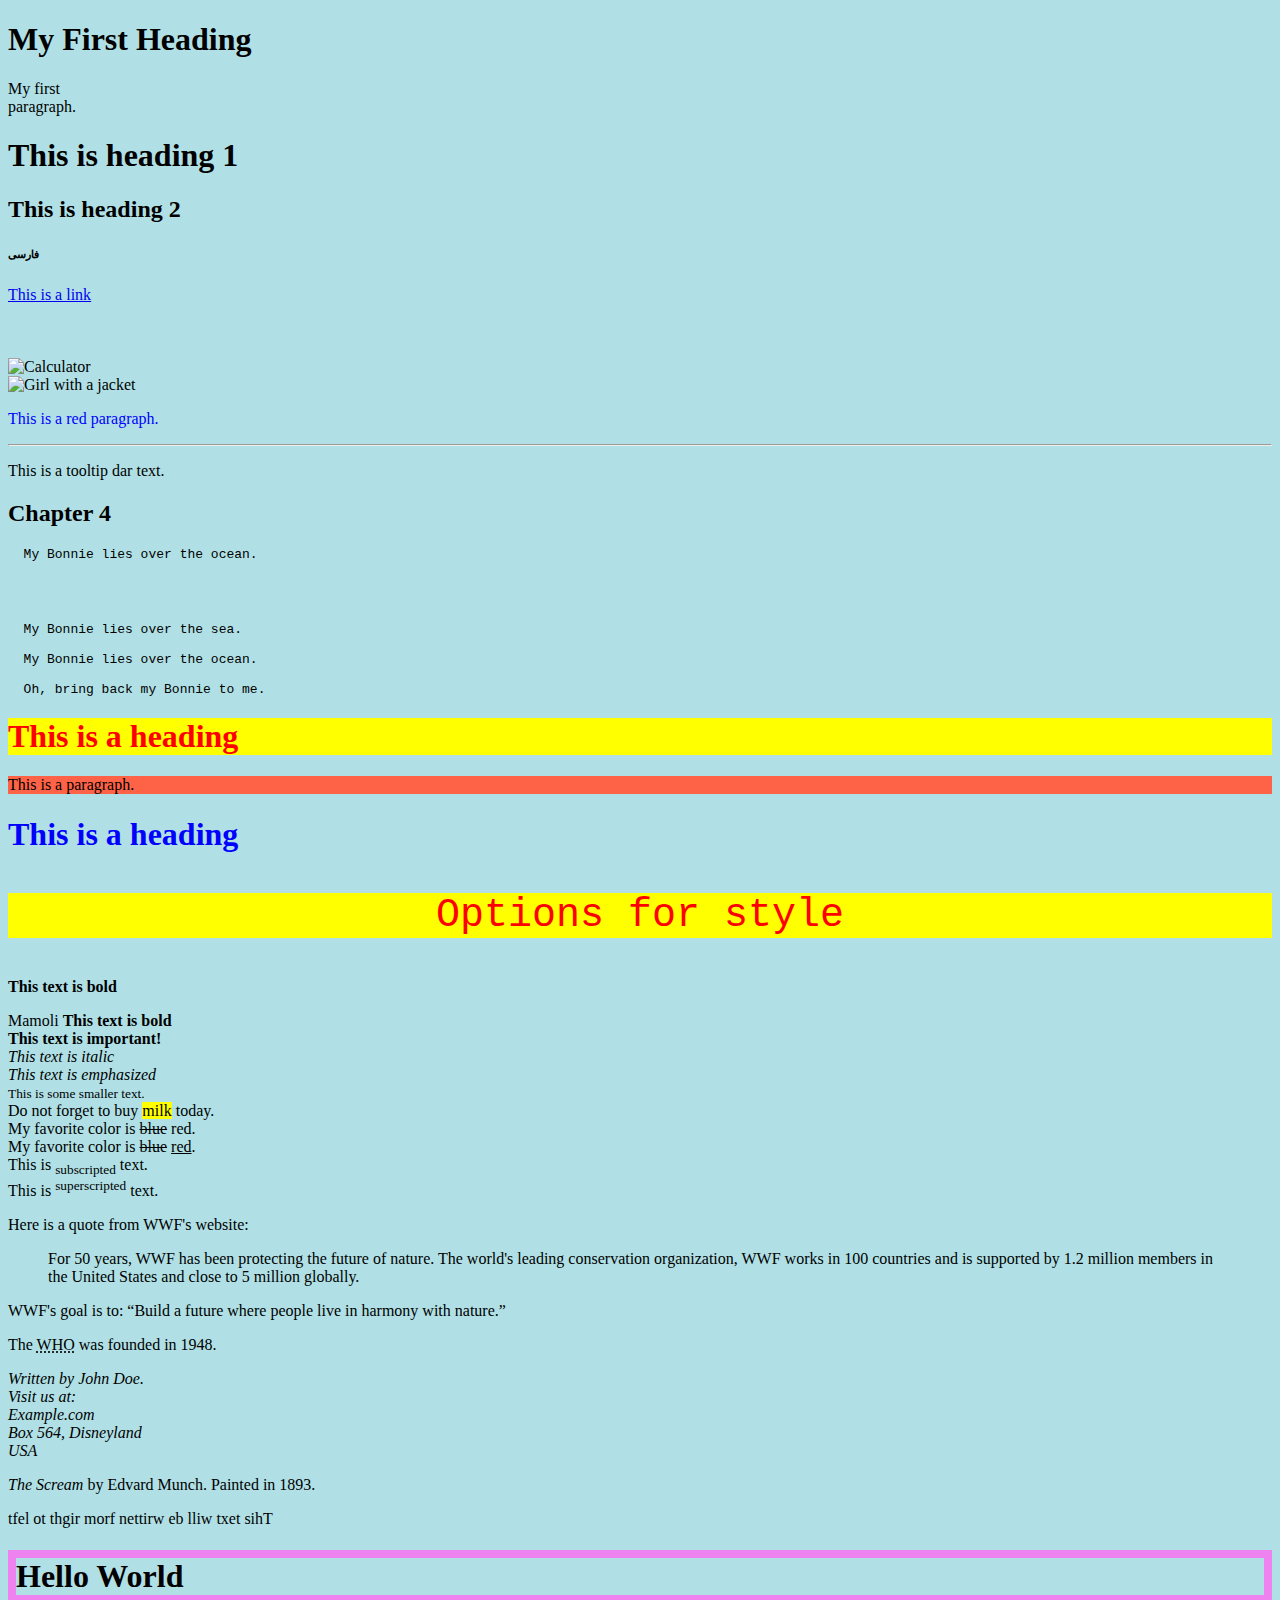
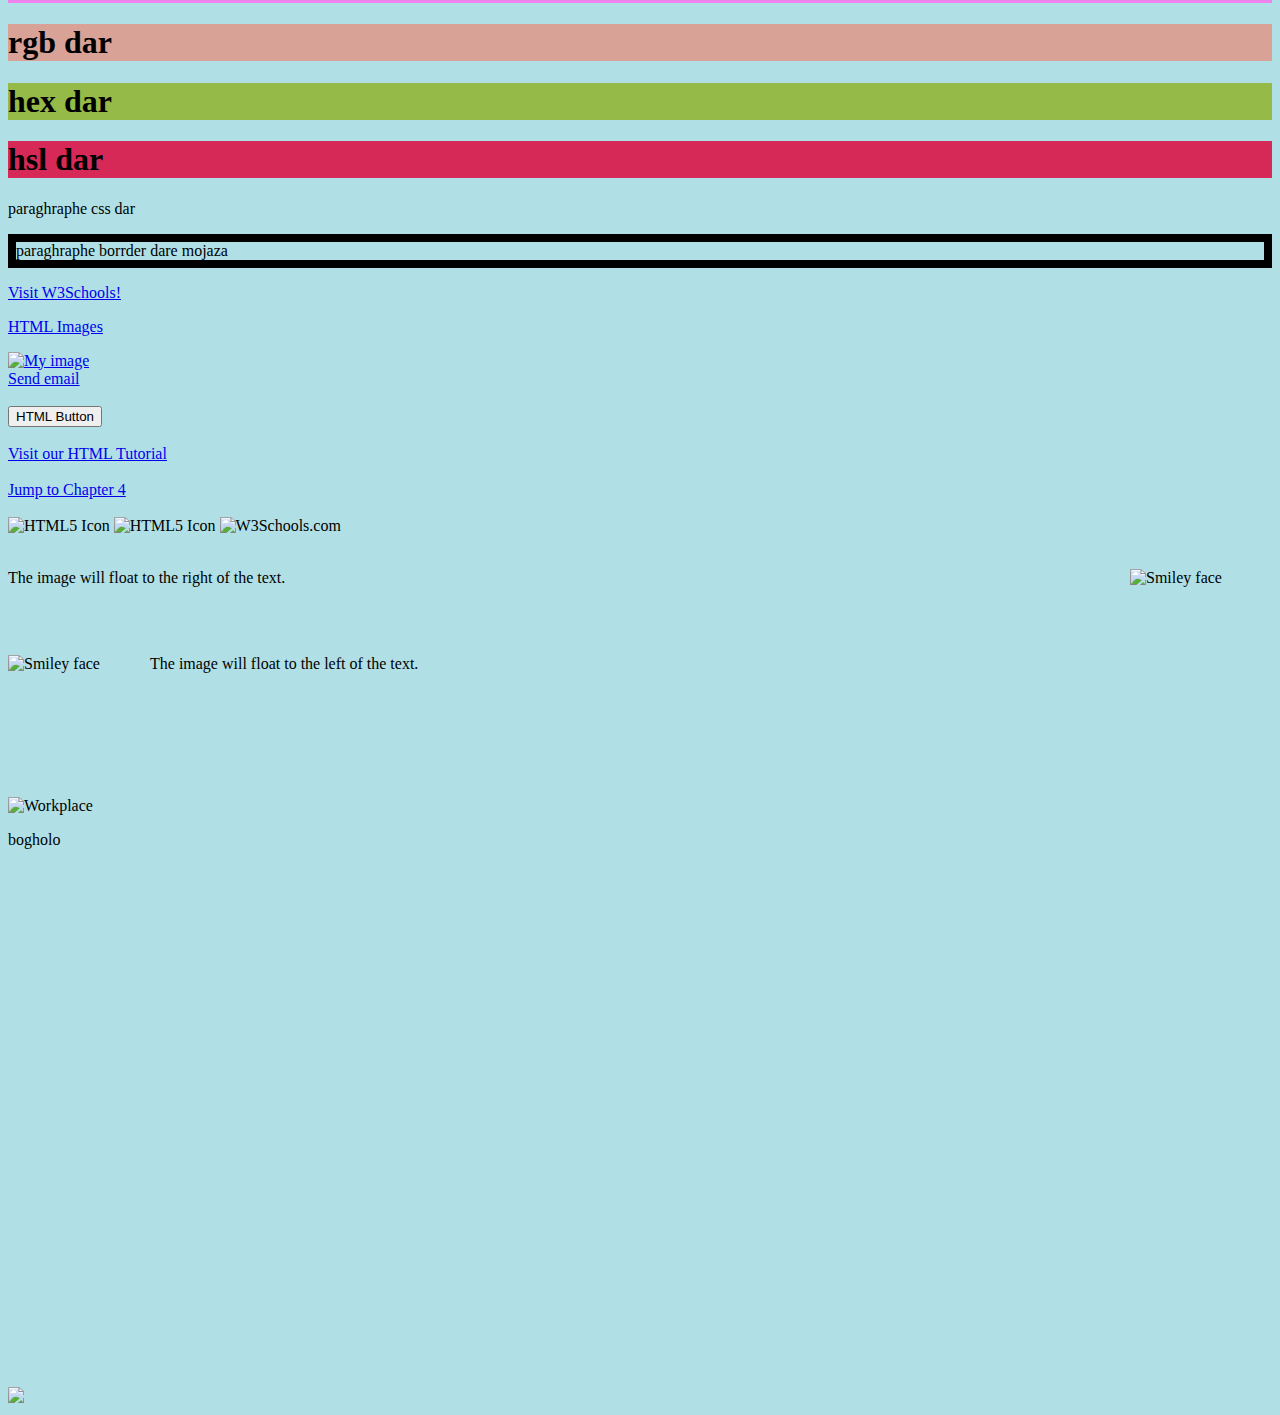
==== index.html @ 5f547eef "Add files via upload" ====
<!DOCTYPE html>
<html>

<head>

	<!-- <style> -->
<!-- body {background-color: powderblue;} -->
<!-- h1   {color: blue;} -->
<!-- p    {color: red;} -->
<!-- </style> -->

<title>Page </title>
</head>

<body  style="background-color:powderblue;">

<h1>My First Heading</h1>
<p>My first <br> paragraph.</p>


<h1>This is  heading 1</h1>
<h2>This is heading 2</h2>
<h6>فارسی  </h6>

<a href="https://www.w3schools.com">This is a link</a>


<br><br><br><br>
<img src="w3schools.jpg" alt="Calculator" width="400" height="300">
<br>
<img src="img_typo.jpg" alt="Girl with a jacket">


<p style="color:blue;">This is a red paragraph.</p>
<hr>
<p title="I'm a tooltip">This is a tooltip dar text.</p>


<h2 id="C4">Chapter 4</h2>

<pre>
  My Bonnie lies over the ocean.




  My Bonnie lies over the sea.

  My Bonnie lies over the ocean.

  Oh, bring back my Bonnie to me.
</pre>


<h1 style="background-color:yellow;color:red;">This is a heading</h1>
<p style="background-color:tomato;">This is a paragraph.</p>

<h1 style="color:blue;">This is a heading</h1>
<p style="background-color:yellow;color:red;font-family:courier;font-size:250%;text-align:center;">Options for style</p>


<b>This text is bold</b>

<p>Mamoli   <b>This text is bold</b> <br>  <strong>This text is important!</strong>  <br> <i>This text is italic</i> <br> <em>This text is emphasized</em> <br> <small>This is some smaller text.</small> <br> Do not forget to buy <mark>milk</mark> today. <br>  My favorite color is <del>blue</del> red. <br> My favorite color is <del>blue</del> <ins>red</ins>. <br> This is <sub>subscripted</sub> text. <br> This is <sup>superscripted</sup> text. <br>
 </p>




<p>Here is a quote from WWF's website:</p>
<blockquote cite="http://www.worldwildlife.org/who/index.html">
For 50 years, WWF has been protecting the future of nature.
The world's leading conservation organization,
WWF works in 100 countries and is supported by
1.2 million members in the United States and
close to 5 million globally.
</blockquote>

<p>WWF's goal is to: <q>Build a future where people live in harmony with nature.</q></p>

<p>The <abbr title="World Health Organization">WHO</abbr> was founded in 1948.</p>

<address>
Written by John Doe.<br>
Visit us at:<br>
Example.com<br>
Box 564, Disneyland<br>
USA
</address>

<p><cite>The Scream</cite> by Edvard Munch. Painted in 1893.</p>

<bdo dir="rtl">This text will be written from right to left</bdo>

<!-- This is a comment -->

<!-- Do not display this image at the moment
<img border="0" src="pic_trulli.jpg" alt="Trulli">
-->

<h1 style="border:8px solid Violet;">Hello World</h1>

<h1 style="background-color:rgba(255, 99, 71, 0.5);">rgb dar</h1>
<h1 style="background-color:#96ba47;">hex dar</h1>
<h1 style="background-color:hsl(344, 68%, 50%);">hsl dar</h1>


<p id="ali">
paraghraphe css dar
</p>


<p  style="border:8px solid black;"> paraghraphe borrder dare mojaza</p>

<link rel="stylesheet" href="styles.css">

<a href="https://www.w3schools.com/" >Visit W3Schools!</a>

<p><a href="w3schools.jpg">HTML Images</a></p>


<a href="https://www.google.com/" target="_blank">
<img src="myimage.JPG" alt="My image" style="width:420px;height:420px;">
</a>

<br>

<a href="mailto:alireza.rohany.77@gmail.com">Send email</a>

<br><br>
<button onclick="document.location='myimage.JPG'">HTML Button</button>
<br><br>
<a href="https://www.w3schools.com/html/" target="_blank" title="Go to W3Schools HTML section">Visit our HTML Tutorial</a>


<br><br>
<a href="#C4">Jump to Chapter 4</a>

<br><br>
<!-- <a href="html_demo.html#C4">Jump to Chapter 4</a> -->



<img src="yana.JPG" alt="HTML5 Icon" width="128" height="128">

<img src="yana.JPG" alt="HTML5 Icon" style="width:128px;height:128px;">

<img src="https://www.w3schools.com/images/w3schools_green.jpg" alt="W3Schools.com">


<br><br>
<p><img src="yana.JPG" alt="Smiley face" style="float:right;width:142px;height:142px;">
 The image will float to the right of the text.</p>
<br><br>
<p><img src="yana.JPG" alt="Smiley face" style="float:left;width:142px;height:142px;">
The image will float to the left of the text.</p>


<br><br><br><br><br><br>
<img src="workplace.jpg" alt="Workplace" usemap="#workmap">

<map name="workmap">
  <area shape="rect" coords="34,44,270,350" alt="Computer" href="computer.htm">
  <area shape="rect" coords="290,172,333,250" alt="Phone" href="yana.JPG">
  <area shape="circle" coords="337,300,44" alt="Coffee" onclick="myFunction()" href="">
</map>

<script>
function myFunction() {
  alert("You clicked the coffee cup!");
}
</script>


<p><div > bogholo </div></p>
<!-- <style> -->
<!-- body { -->
  <!-- background-image: url('yana.JPG'); -->
<!-- } -->
<!-- </style> -->
<style>
div {
  background-image: url('Marker.png');
  background-repeat: no-repeat;
  background-attachment: fixed;
  background-size: 100% 100%;
}
</style>


<br><br><br><br><br><br><br><br><br><br><br><br><br><br><br><br><br><br><br><br><br><br><br><br><br><br><br><br><br>
<picture>
  <source media="(min-width: 15000px)" srcset="myimage.JPG">
  <source media="(min-width: 650px)" srcset="yana.JPG">
  <img src="w3schools.jpg">
</picture>







</body>
</html>
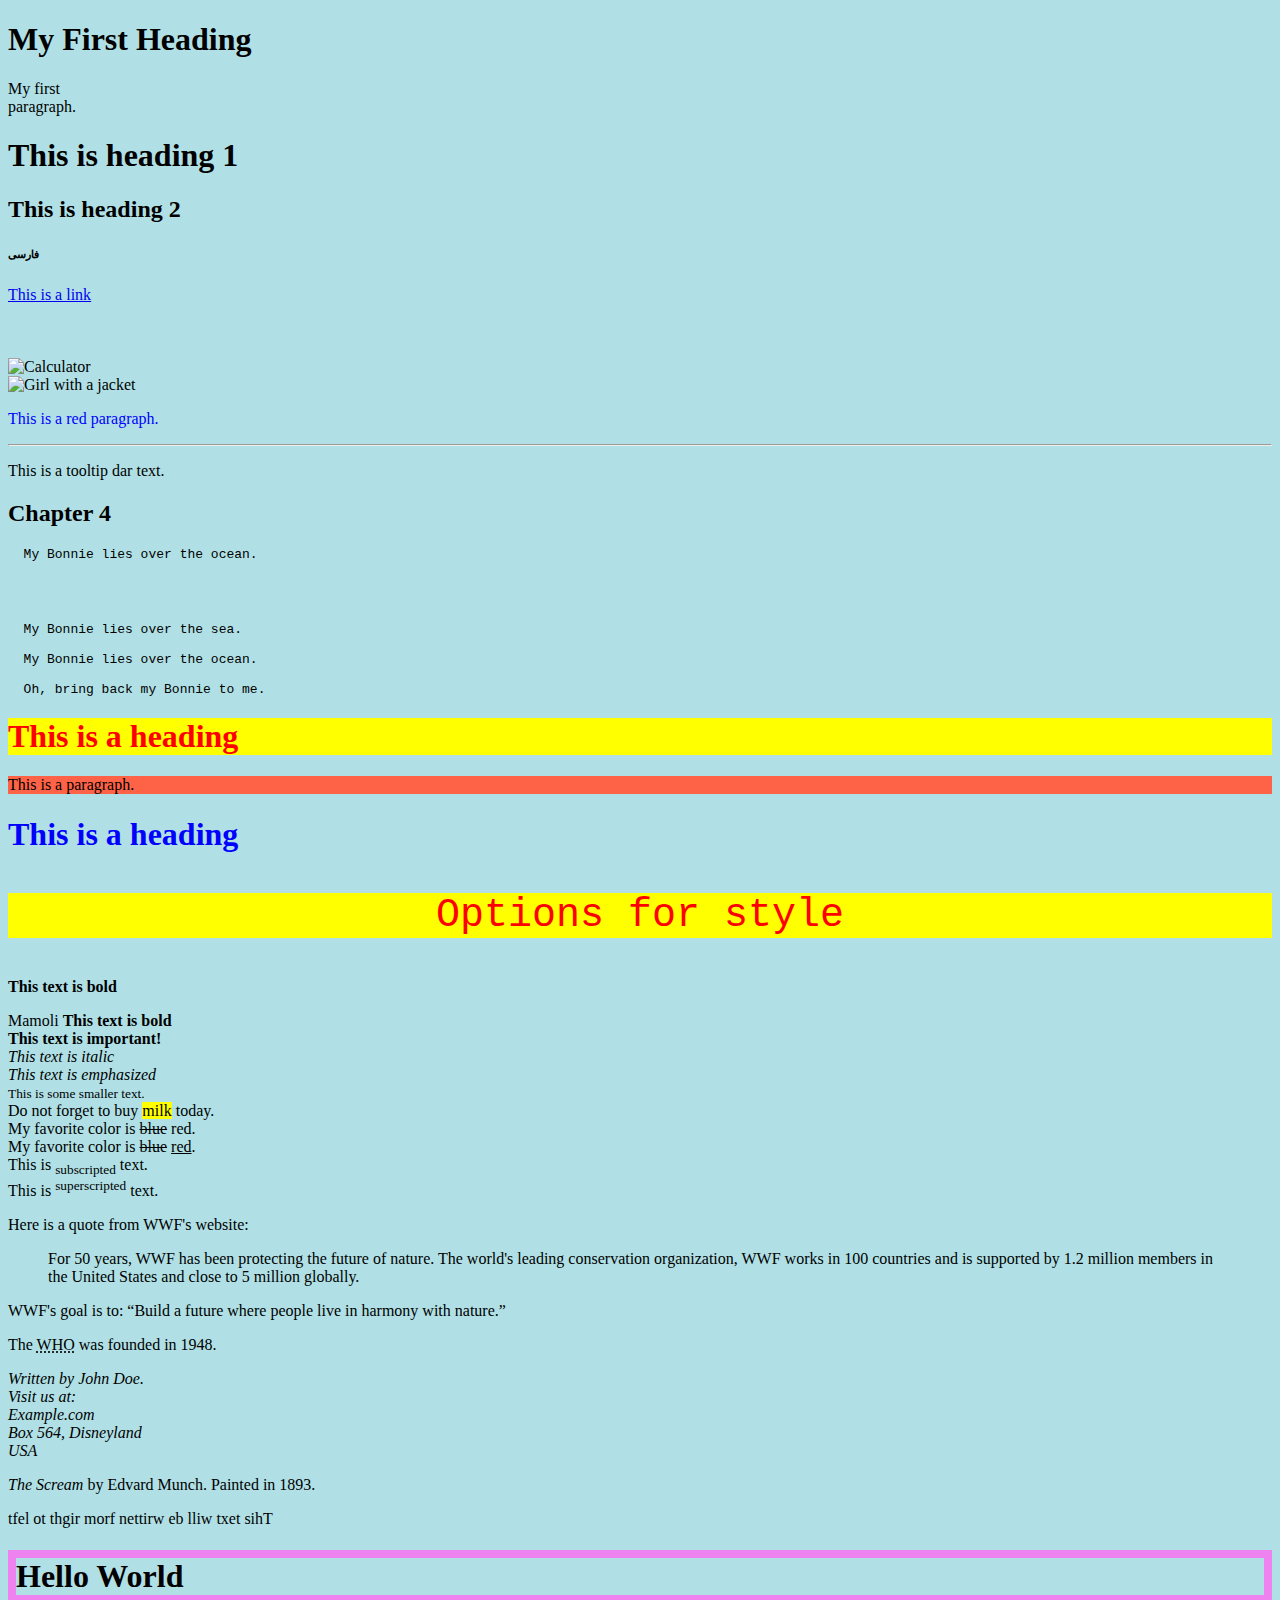
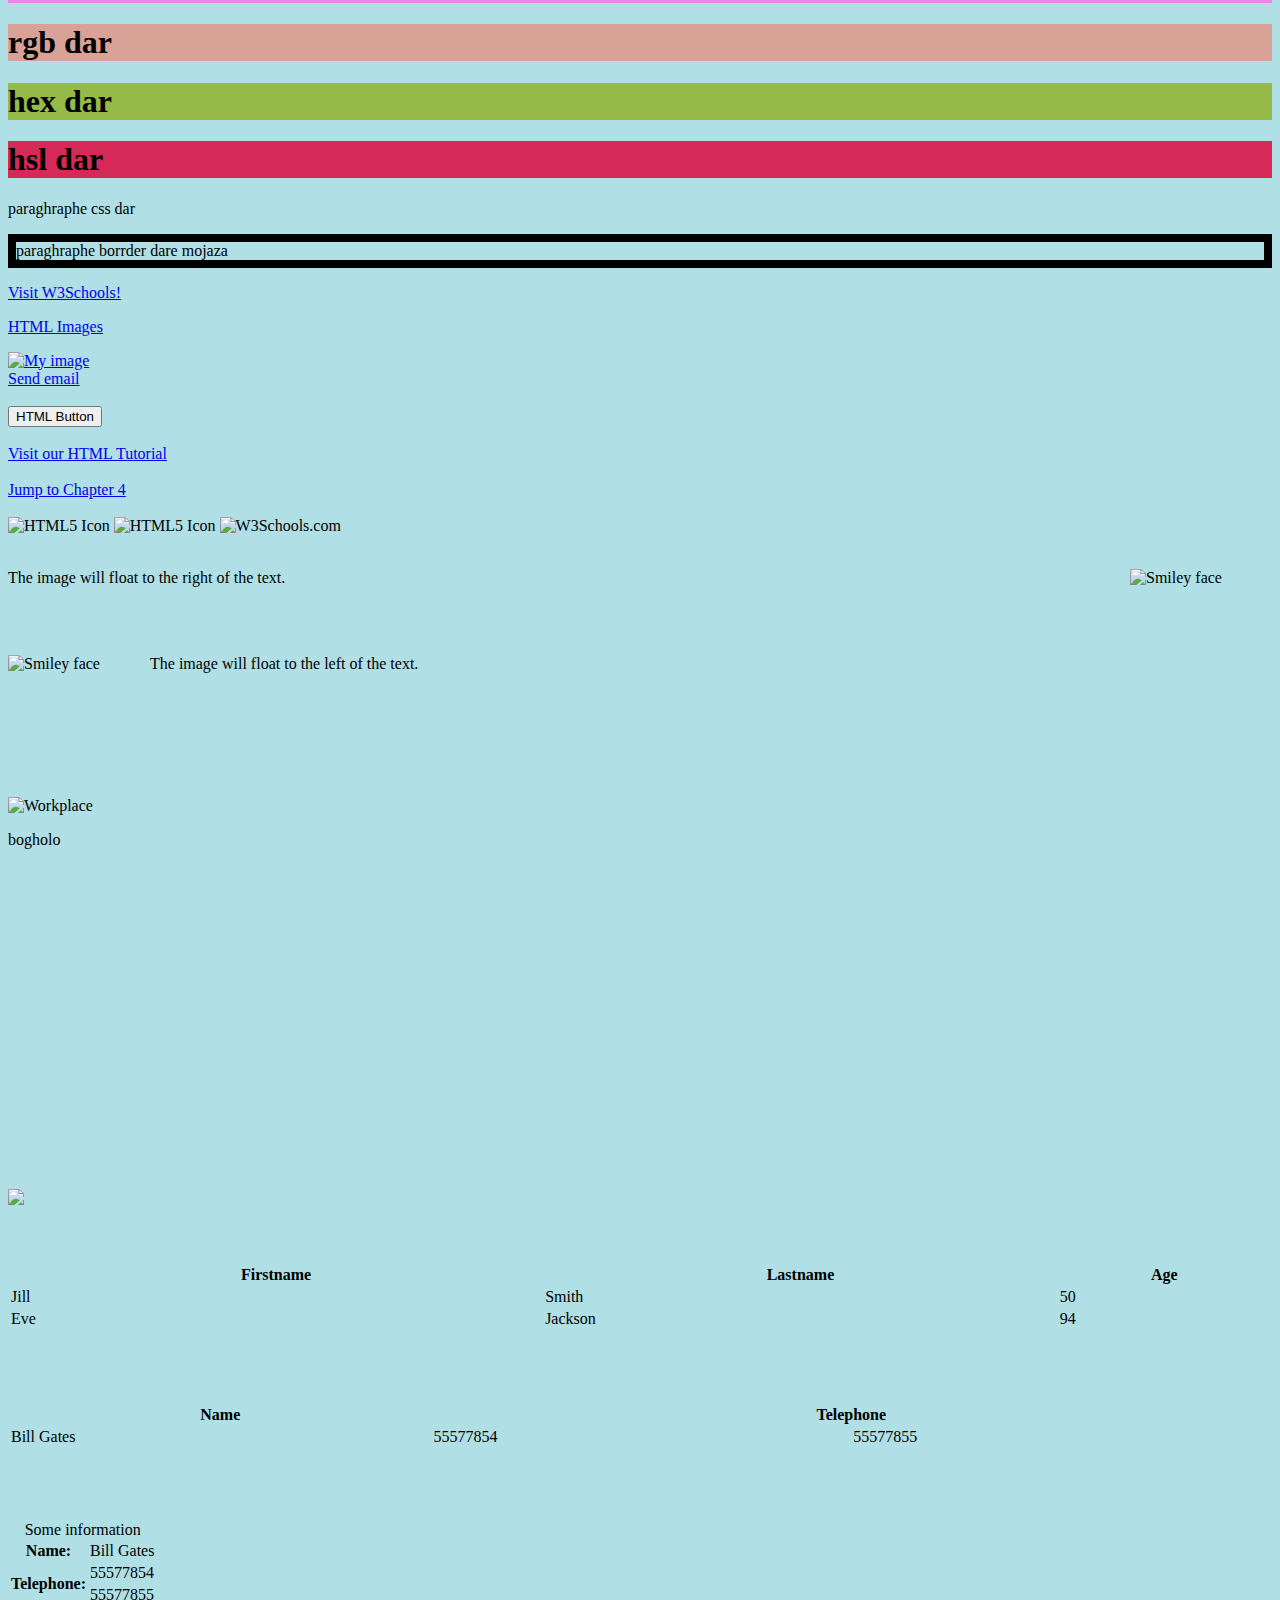
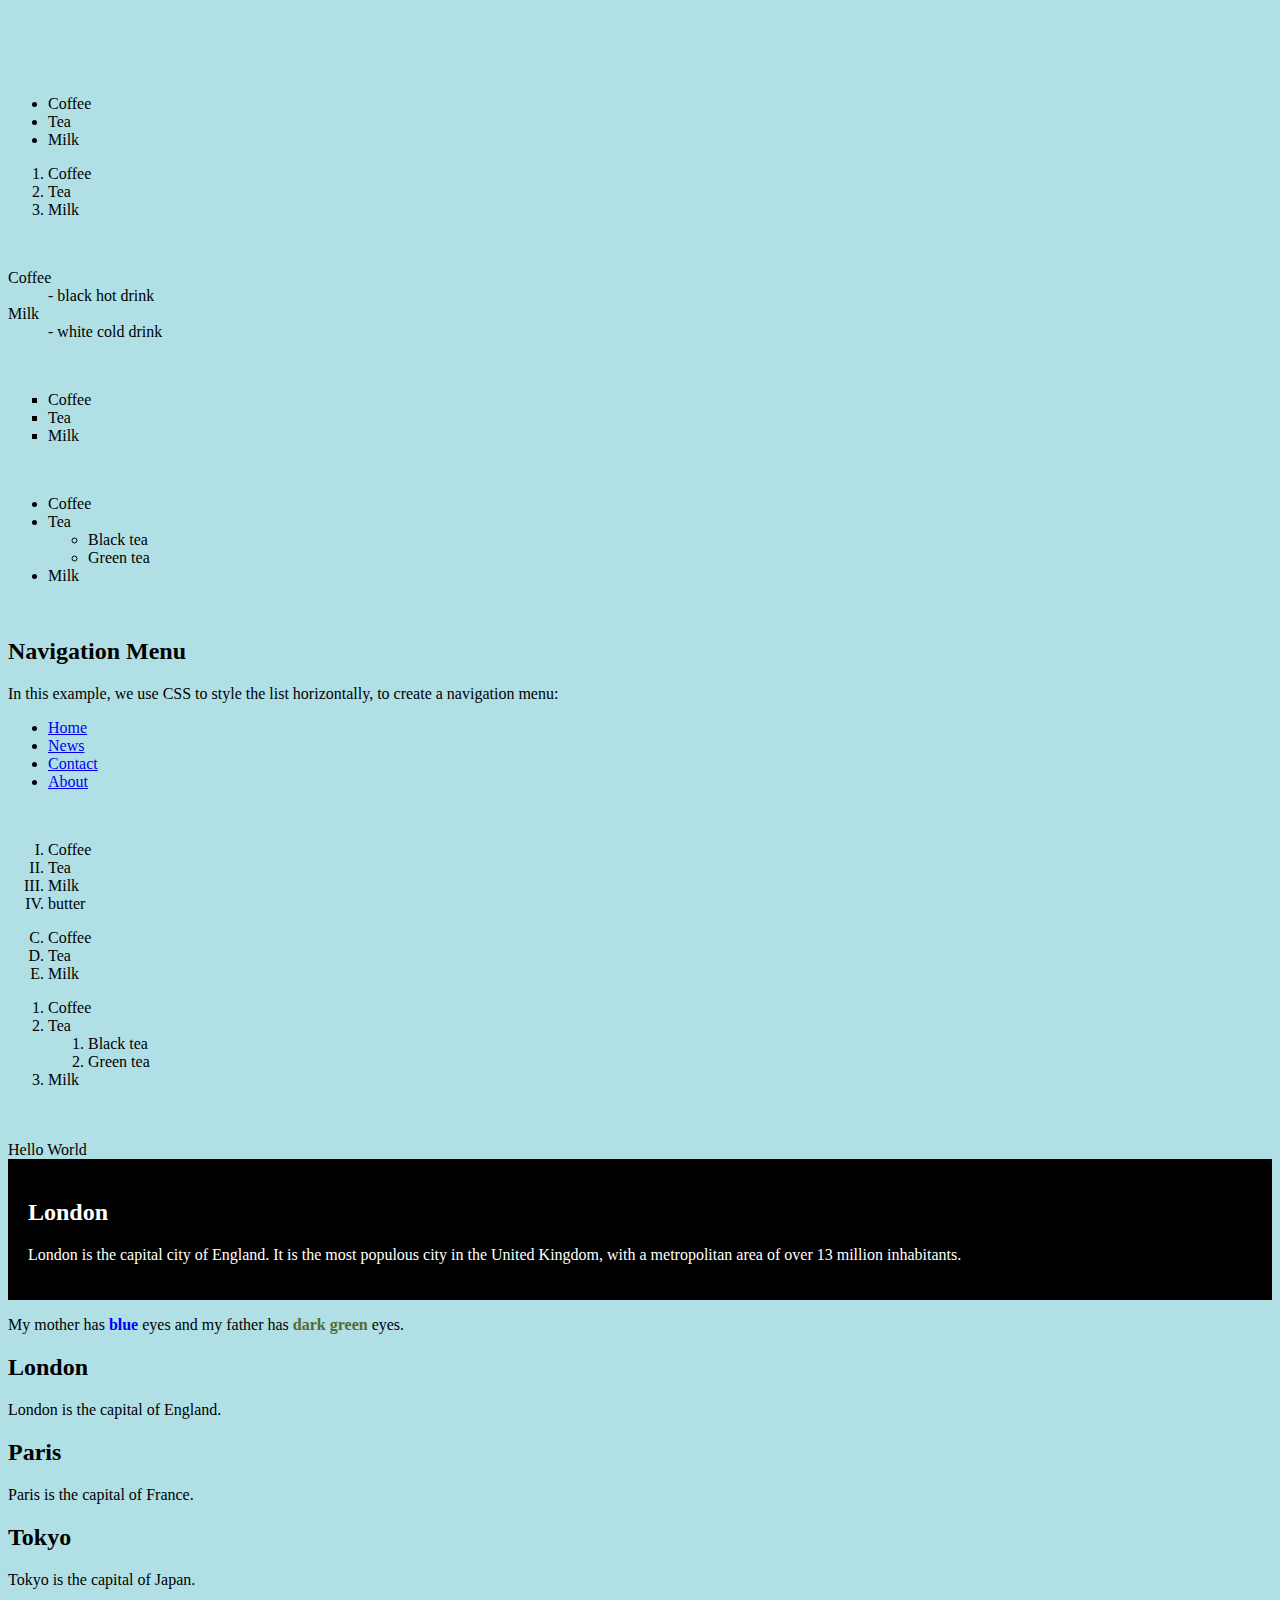
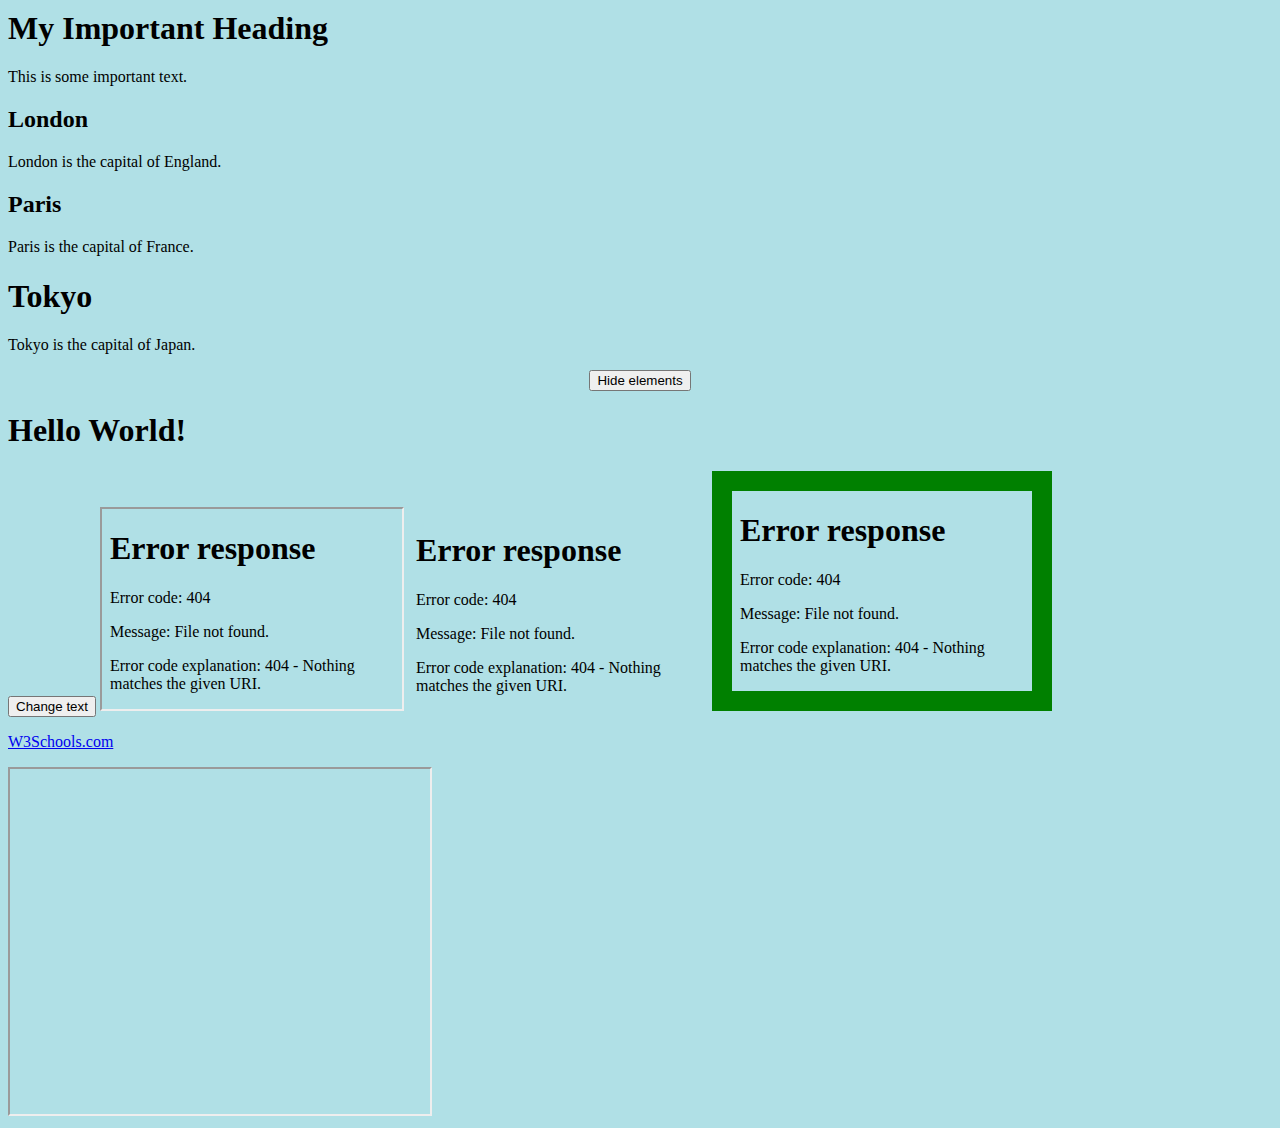
==== commit 469bca2f: "Add files via upload" ====
--- a/index.html
+++ b/index.html
@@ -9,10 +9,17 @@
 <!-- p    {color: red;} -->
 <!-- </style> -->
 
+<link rel="stylesheet" href="styles.css">
+
+
 <title>Page </title>
 </head>
 
 <body  style="background-color:powderblue;">
+
+
+
+
 
 <h1>My First Heading</h1>
 <p>My first <br> paragraph.</p>
@@ -112,7 +119,6 @@
 
 <p  style="border:8px solid black;"> paraghraphe borrder dare mojaza</p>
 
-<link rel="stylesheet" href="styles.css">
 
 <a href="https://www.w3schools.com/" >Visit W3Schools!</a>
 
@@ -172,23 +178,16 @@
 </script>
 
 
-<p><div > bogholo </div></p>
+<p><div  id="fdiv"> bogholo </div></p>
 <!-- <style> -->
 <!-- body { -->
   <!-- background-image: url('yana.JPG'); -->
 <!-- } -->
 <!-- </style> -->
-<style>
-div {
-  background-image: url('Marker.png');
-  background-repeat: no-repeat;
-  background-attachment: fixed;
-  background-size: 100% 100%;
-}
-</style>
-
-
-<br><br><br><br><br><br><br><br><br><br><br><br><br><br><br><br><br><br><br><br><br><br><br><br><br><br><br><br><br>
+
+
+
+<br><br><br><br><br><br><br><br><br><br><br><br><br><br><br><br><br><br>
 <picture>
   <source media="(min-width: 15000px)" srcset="myimage.JPG">
   <source media="(min-width: 650px)" srcset="yana.JPG">
@@ -201,5 +200,227 @@
 
 
 
+<!--ta inja -->
+
+
+
+
+
+
+
+
+
+<br><br><br><br>
+<table style="width:100%">
+  <tr>
+    <th>Firstname</th>
+    <th>Lastname</th>
+    <th>Age</th>
+  </tr>
+  <tr>
+    <td >Jill </td>
+    <td>Smith</td>
+    <td>50</td>
+  </tr>
+  <tr>
+    <td>Eve</td>
+    <td>Jackson</td>
+    <td>94</td>
+  </tr>
+</table>
+
+
+<br><br><br><br>
+<table style="width:100%">
+  <tr>
+    <th>Name</th>
+    <th colspan="2">Telephone</th>
+  </tr>
+  <tr>
+    <td>Bill Gates</td>
+    <td>55577854</td>
+    <td>55577855</td>
+  </tr>
+</table>
+
+
+<br><br><br><br>
+<table id="t01">
+  <caption>Some information</caption>
+  <tr>
+    <th>Name:</th>
+    <td>Bill Gates</td>
+  </tr>
+  <tr>
+    <th rowspan="2">Telephone:</th>
+    <td>55577854</td>
+  </tr>
+    <tr>
+    <td>55577855</td>
+  </tr>
+</table>
+
+
+
+<br><br><br><br>
+<ul>
+  <li>Coffee</li>
+  <li>Tea</li>
+  <li>Milk</li>
+</ul>
+
+<ol>
+  <li>Coffee</li>
+  <li>Tea</li>
+  <li>Milk</li>
+</ol>
+
+<br>
+<dl>
+  <dt>Coffee</dt>
+  <dd>- black hot drink</dd>
+  <dt>Milk</dt>
+  <dd>- white cold drink</dd>
+</dl>
+
+<br>
+<ul style="list-style-type:square;">
+  <li>Coffee</li>
+  <li>Tea</li>
+  <li>Milk</li>
+</ul>
+
+<br>
+<ul>
+  <li>Coffee</li>
+  <li>Tea
+    <ul>
+      <li>Black tea</li>
+      <li>Green tea</li>
+    </ul>
+  </li>
+  <li>Milk</li>
+</ul>
+
+<br>
+<h2>Navigation Menu</h2>
+<p>In this example, we use CSS to style the list horizontally, to create a navigation menu:</p>
+<ul id="horlist">
+  <li id="hor"><a href="#home">Home</a></li>
+  <li id="hor"><a href="#news">News</a></li>
+  <li id="hor"><a href="#contact">Contact</a></li>
+  <li id="hor"><a href="#about">About</a></li>
+</ul>
+
+
+<br>
+<ol type="I">
+  <li>Coffee</li>
+  <li>Tea</li>
+  <li>Milk</li>
+  <li>butter</li>
+</ol>
+
+<ol type="A" start="3">
+  <li>Coffee</li>
+  <li>Tea</li>
+  <li>Milk</li>
+</ol>
+
+<ol>
+  <li>Coffee</li>
+  <li>Tea
+    <ol>
+      <li>Black tea</li>
+      <li>Green tea</li>
+    </ol>
+  </li>
+  <li>Milk</li>
+</ol>
+
+<br><br>
+
+<div>Hello World</div>
+
+
+<div style="background-color:black;color:white;padding:20px;">
+  <h2>London</h2>
+  <p>London is the capital city of England. It is the most populous city in the United Kingdom, with a metropolitan area of over 13 million inhabitants.</p>
+</div>
+
+<p>My mother has <span style="color:blue;font-weight:bold">blue</span> eyes and my father has <span style="color:darkolivegreen;font-weight:bold">dark green</span> eyes.</p>
+
+
+<div class="city">
+  <h2>London</h2>
+  <p>London is the capital of England.</p>
+</div>
+
+<div class="city">
+  <h2>Paris</h2>
+  <p>Paris is the capital of France.</p>
+</div>
+
+<div class="city">
+  <h2>Tokyo</h2>
+  <p>Tokyo is the capital of Japan.</p>
+</div>
+
+<h1>My <span class="note">Important</span> Heading</h1>
+<p>This is some <span class="note">important</span> text.</p>
+
+
+
+<h2 class="city main">London</h2>
+<p>London is the capital of England.</p>
+
+<h2 class="city">Paris</h2>
+<p>Paris is the capital of France.</p>
+
+<h1 class="city">Tokyo</h1>
+<p>Tokyo is the capital of Japan.</p>
+
+
+
+
+<script>
+function myFunction() {
+  var x = document.getElementsByClassName("city");
+  for (var i = 0; i < x.length; i++) {
+    x[i].style.display = "none";
+  }
+}
+</script>
+
+<div ><button onclick="myFunction()" style="  margin:auto;display:block;" >Hide elements</button></div>
+
+
+
+
+<h1 id="myHeader">Hello World!</h1>
+<button onclick="displayResult()">Change text</button>
+
+<script>
+function displayResult() {
+  document.getElementById("myHeader").innerHTML = "Goodbye world!!!";
+}
+</script>
+
+
+
+<iframe src="myimage.JPG" height="200" width="300" title="Iframe Example"></iframe>
+<iframe src="yana.JPG" style="height:200px;width:300px;border:none;" title="Iframe Example"></iframe>
+
+
+<iframe src="yana.JPG" style="height:200px;width:300px;border:20px solid green" title="Iframe Example" name="iframe1"></iframe>
+<p><a href="https://www.w3schools.com" target="iframe1">W3Schools.com</a></p>
+
+
+<iframe width="420" height="345" src="http://bacteridae.myspecies.info" target="_parent"></iframe>
+
+
+
+
+
 </body>
 </html>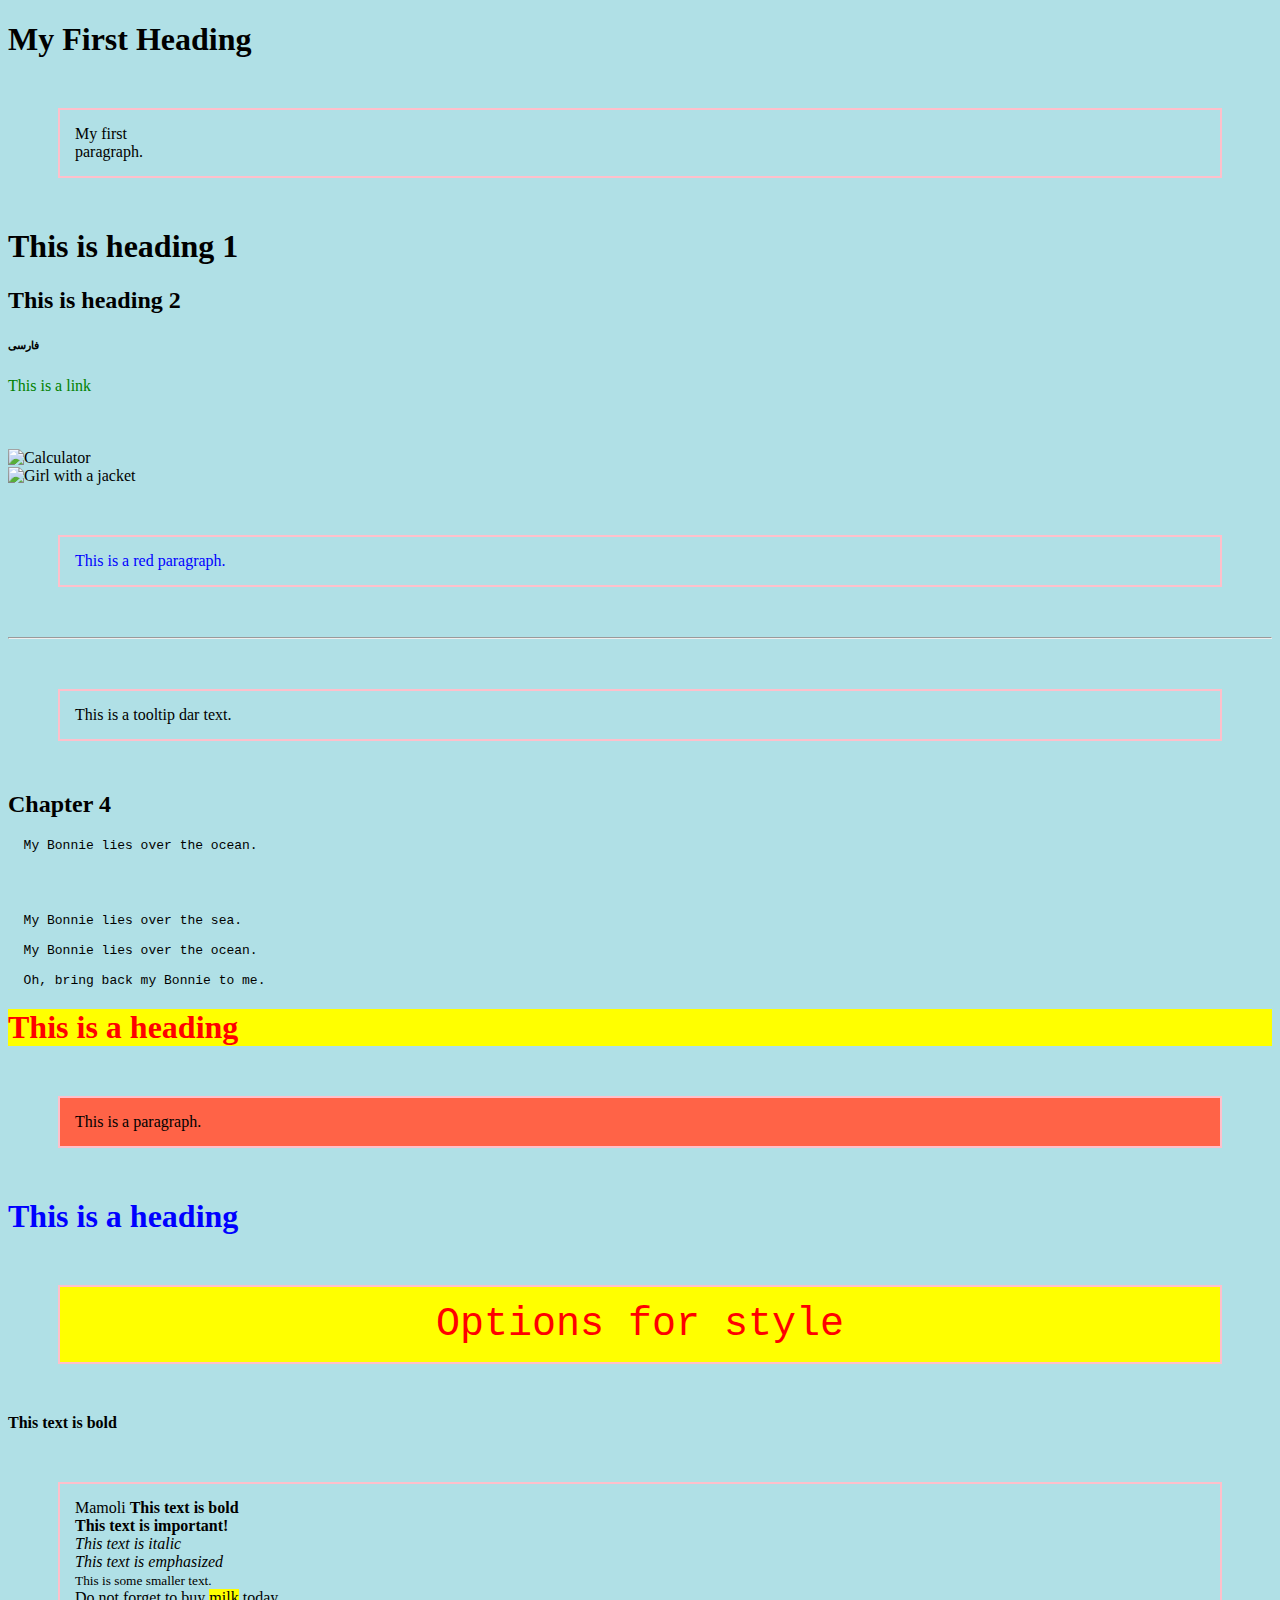
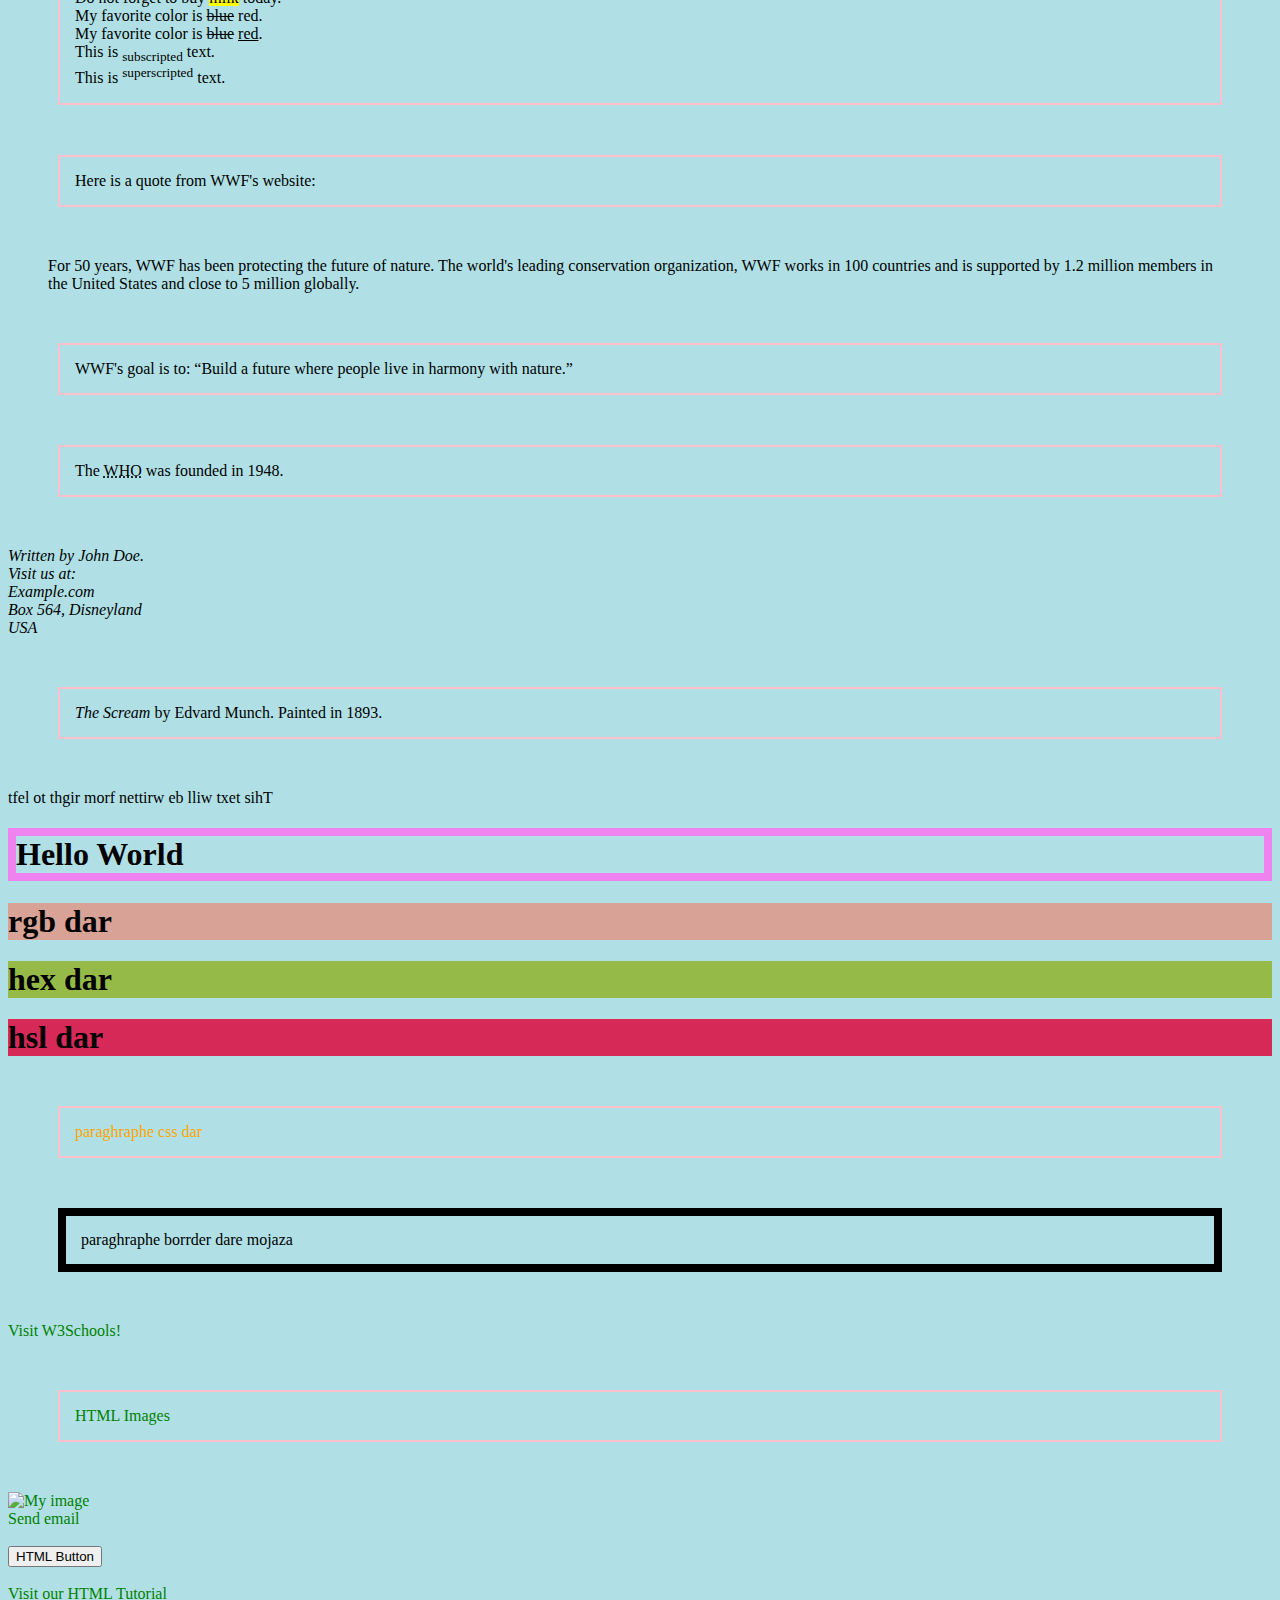
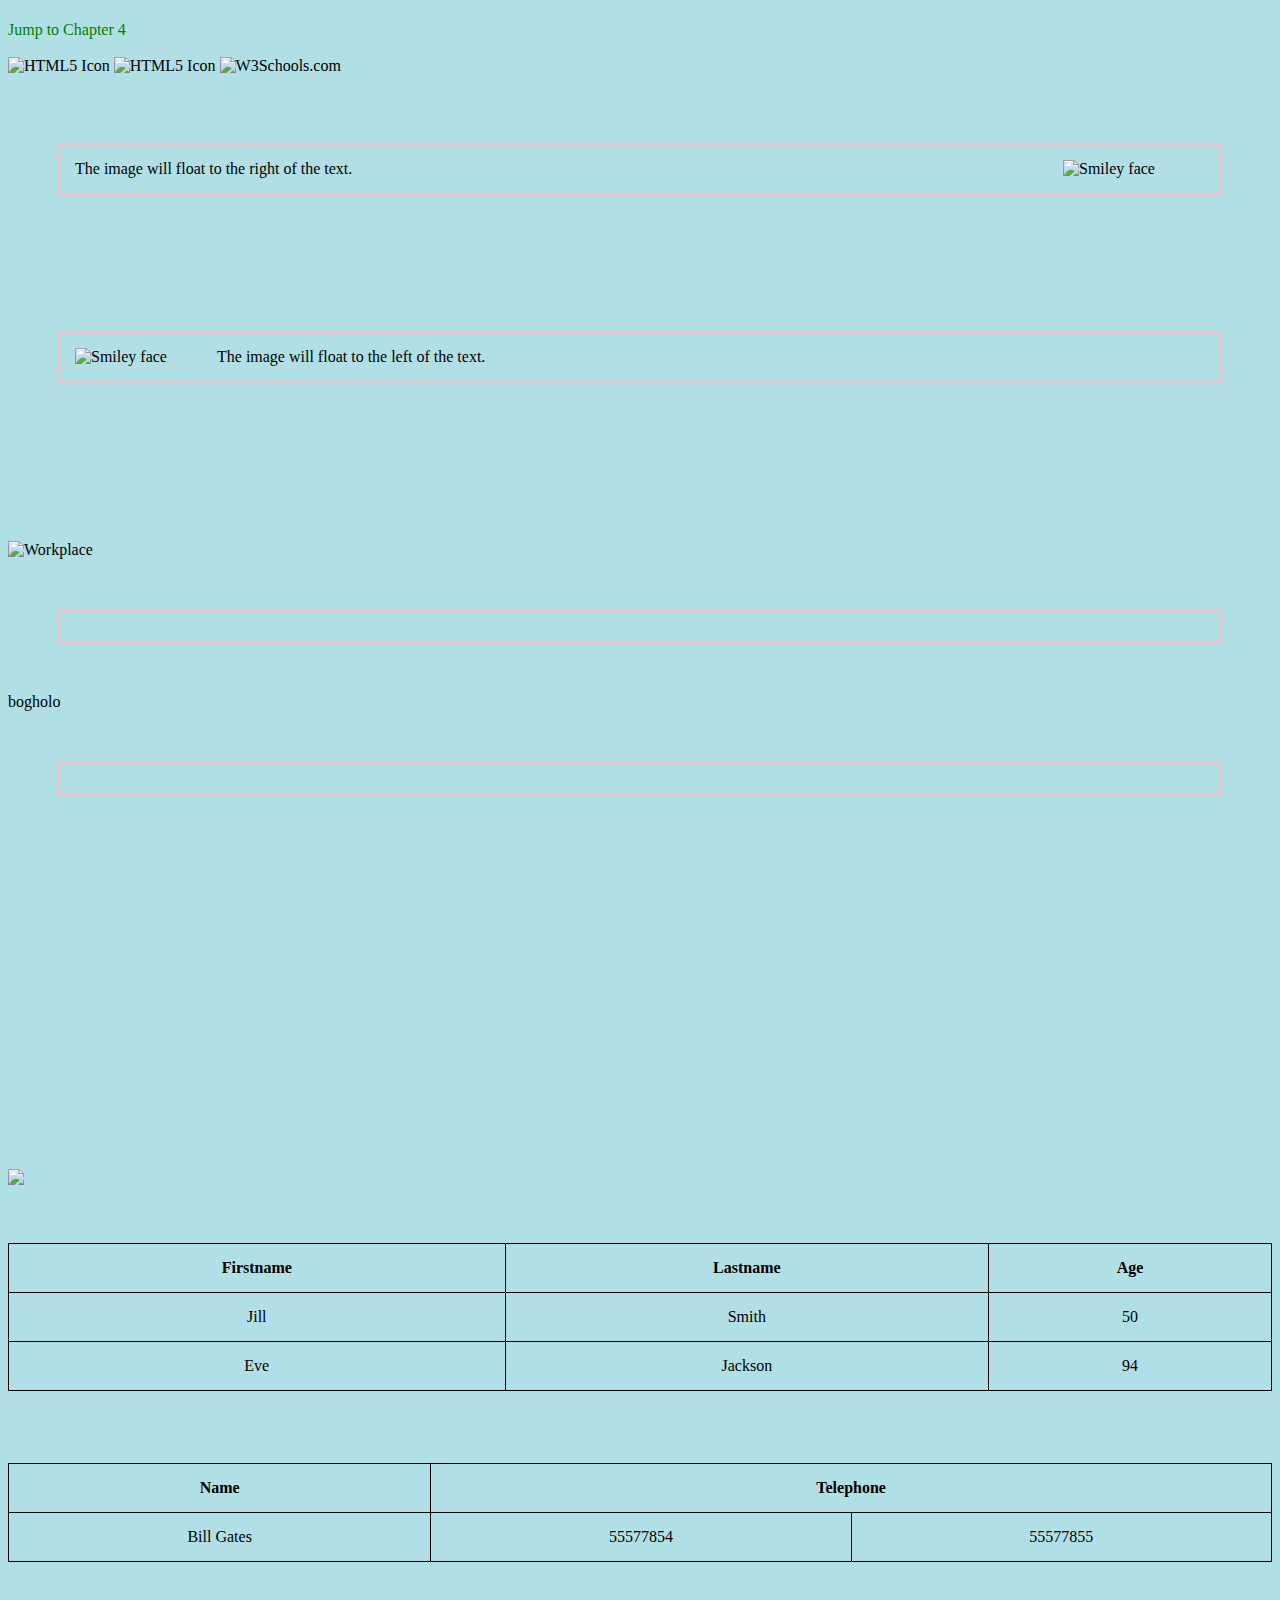
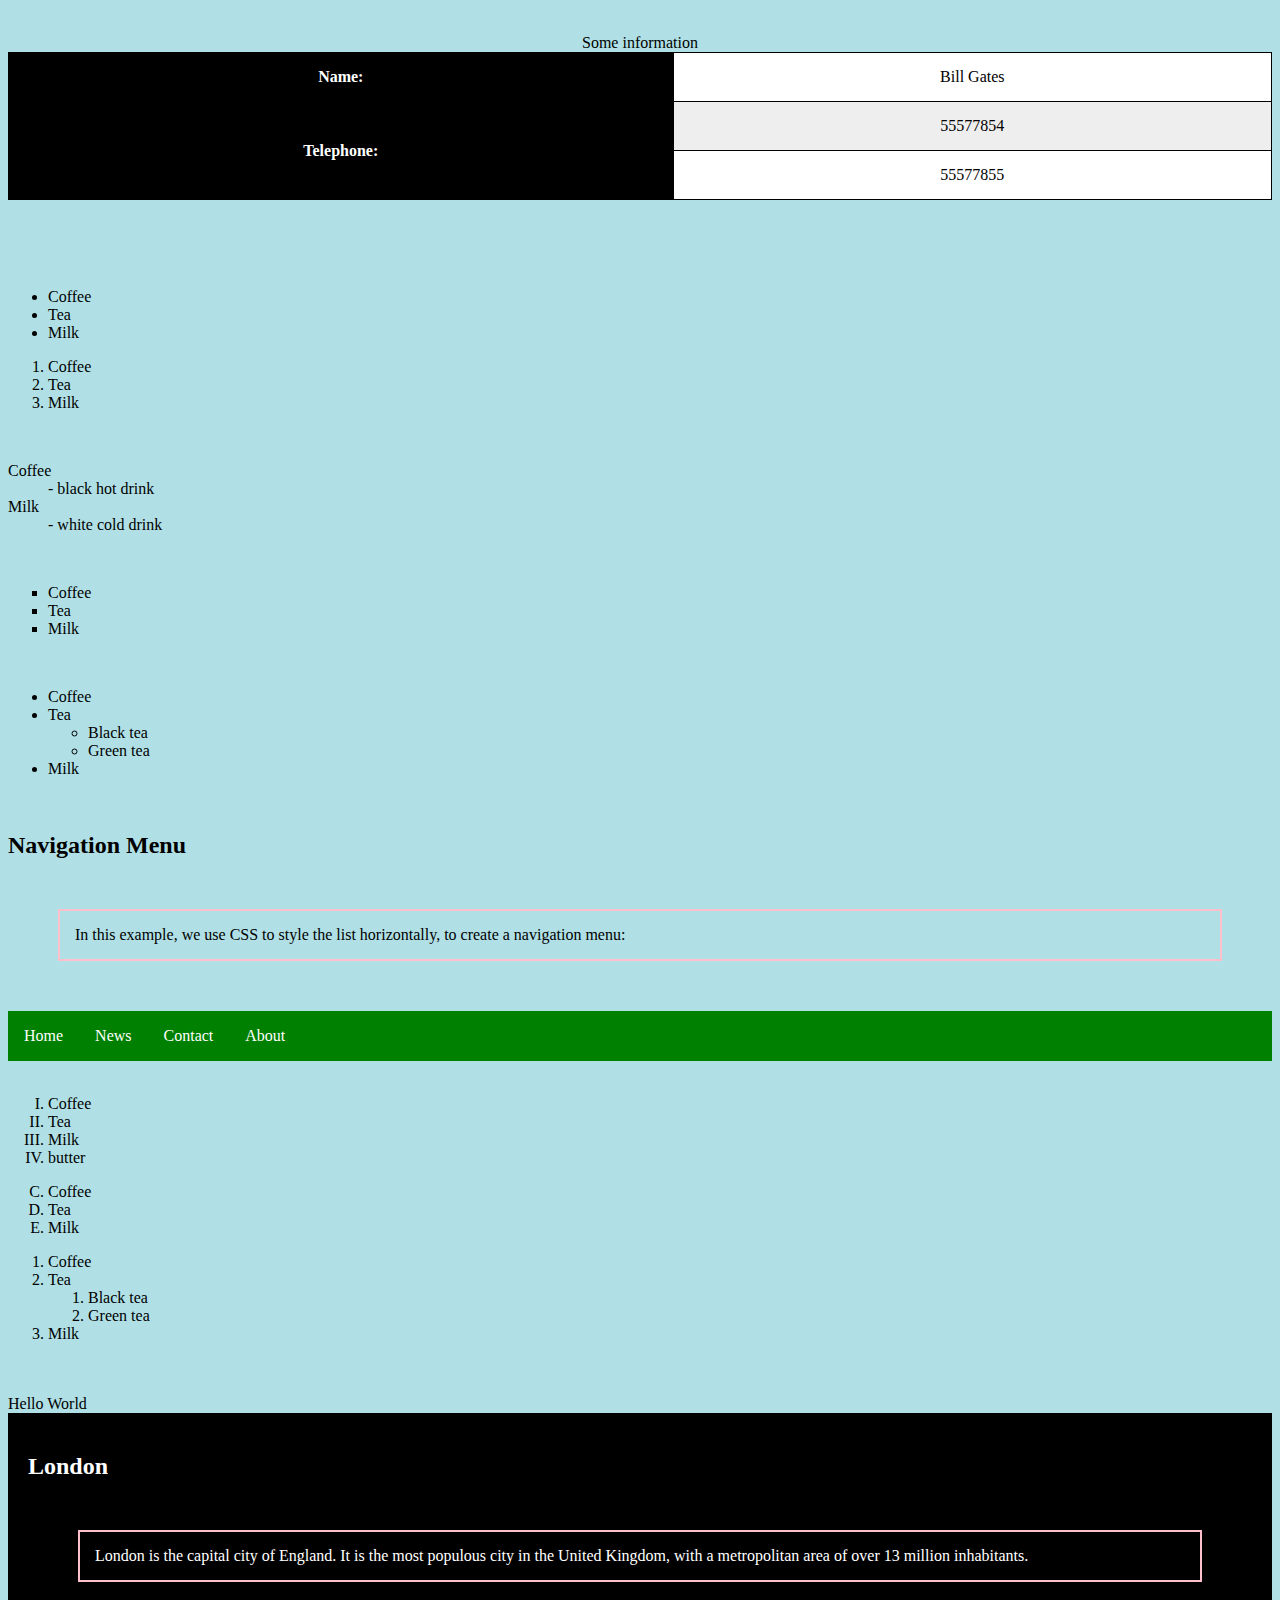
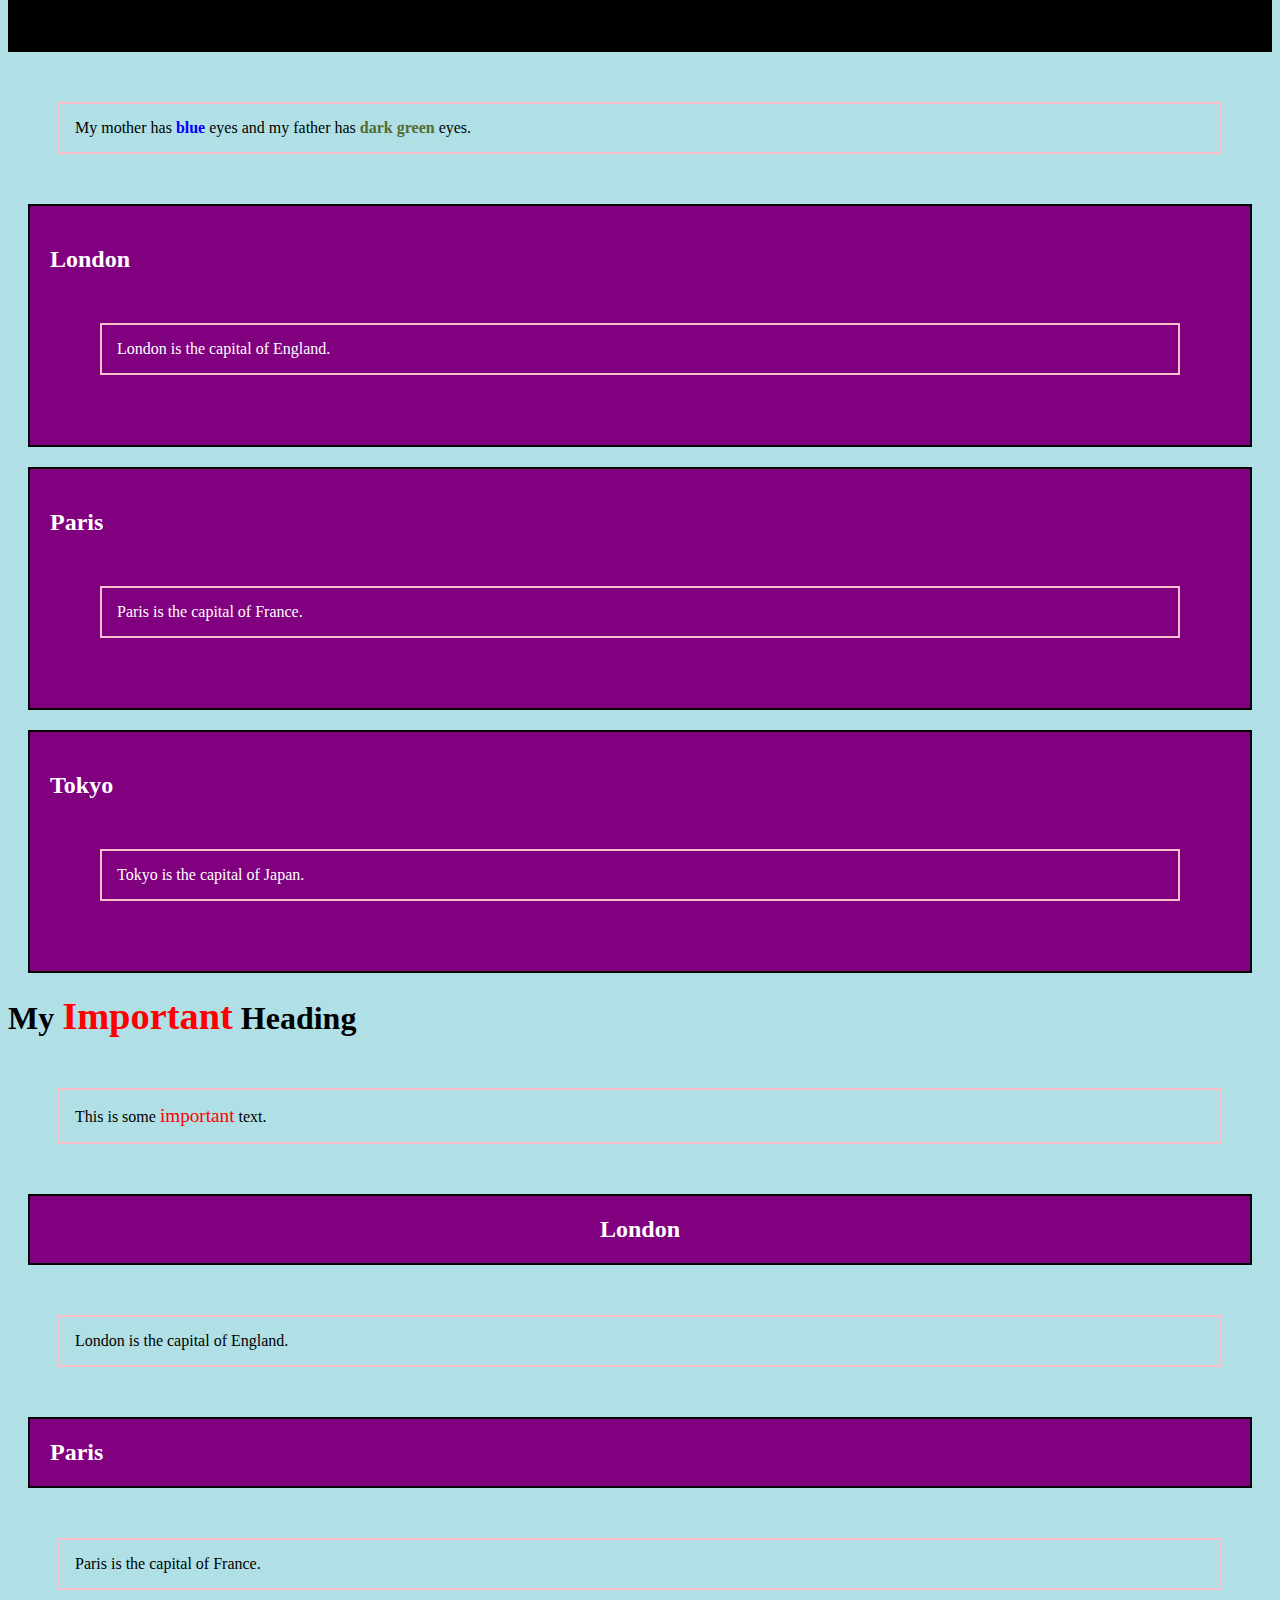
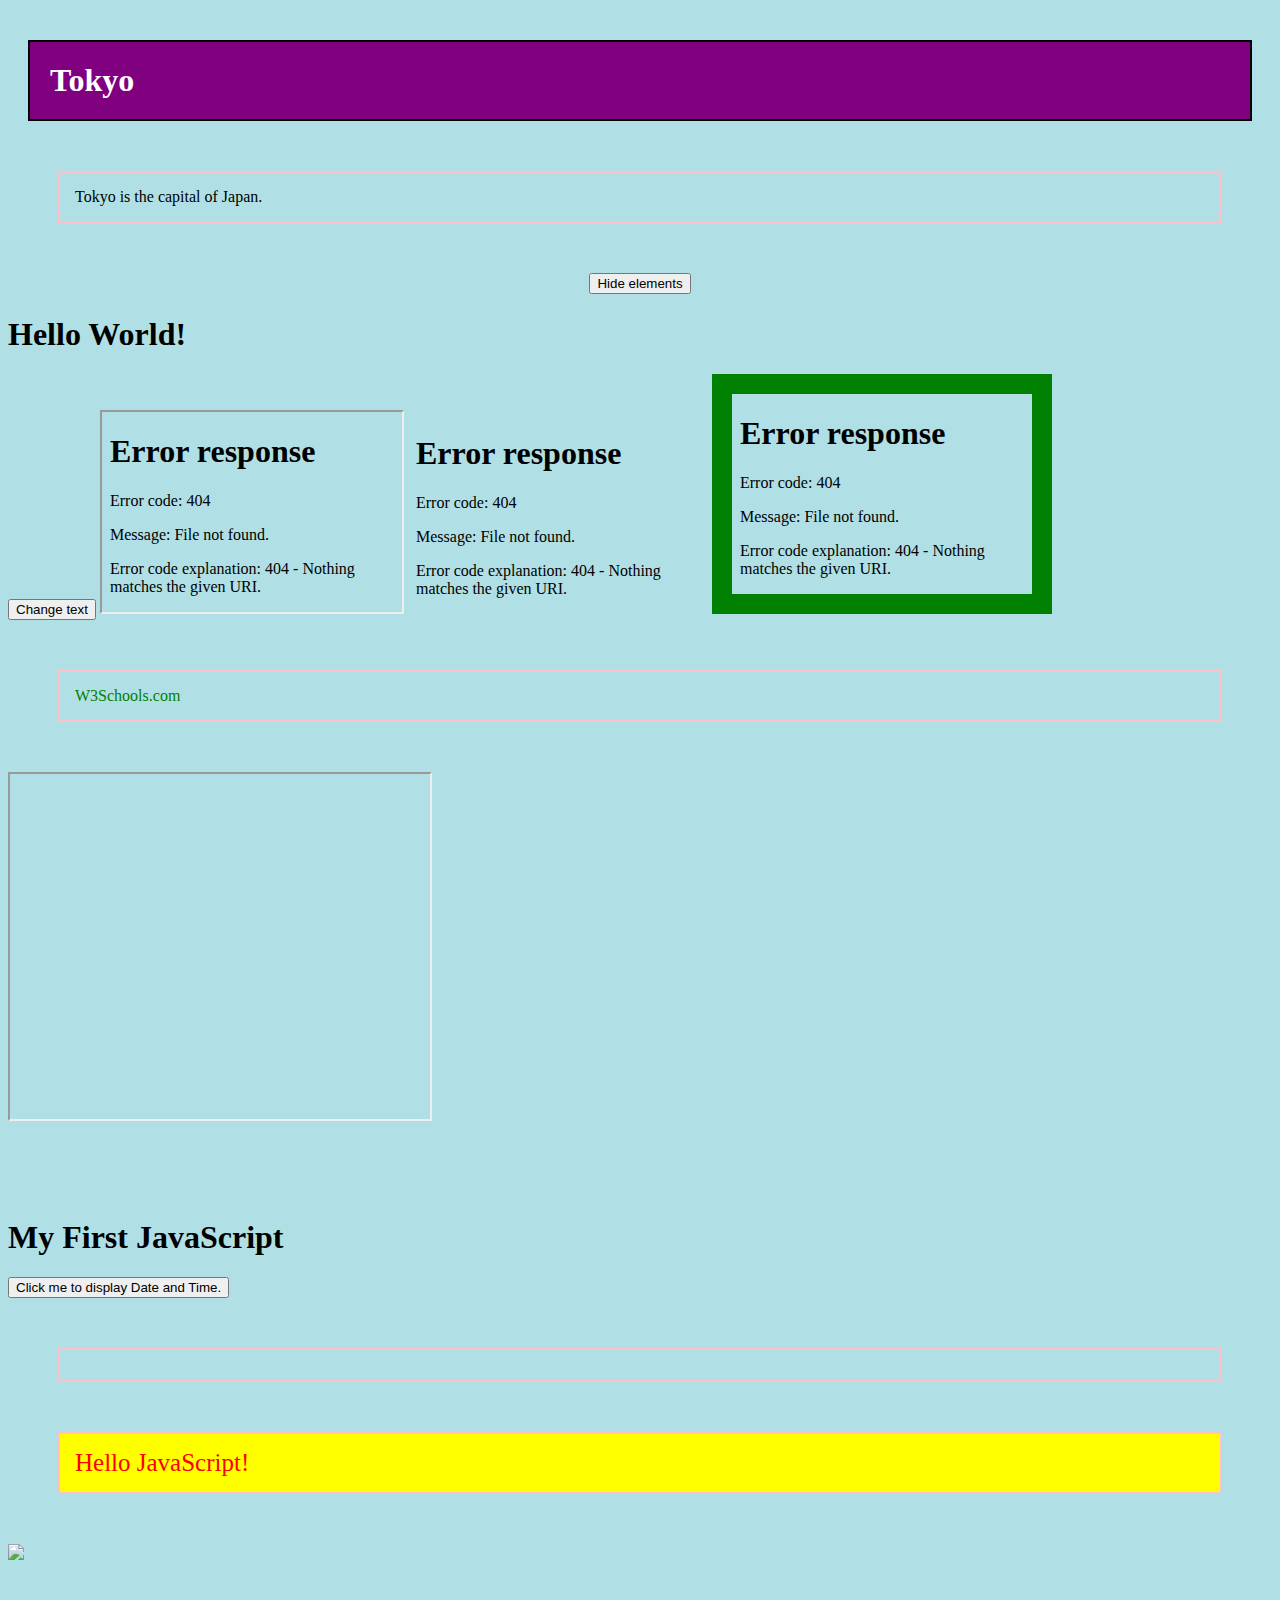
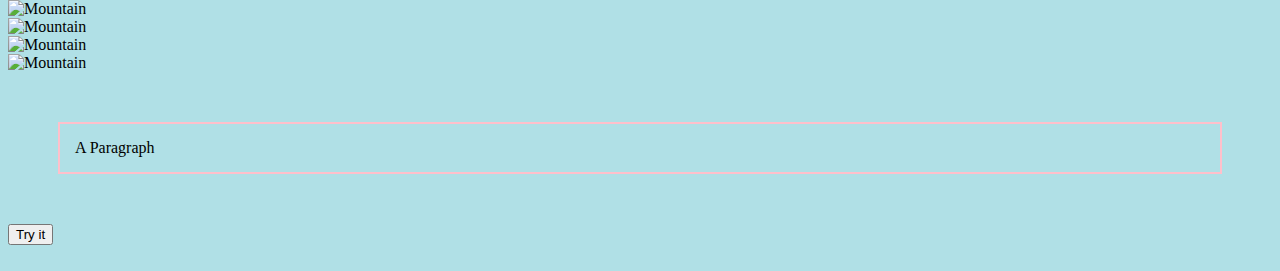
==== commit 1e1ed13d: "Add files via upload" ====
--- a/index.html
+++ b/index.html
@@ -12,7 +12,37 @@
 <link rel="stylesheet" href="styles.css">
 
 
-<title>Page </title>
+
+
+
+
+<title>A Meaningful Page Title</title>
+
+<meta charset="UTF-8">
+<meta name="description" content="Free Web tutorials">
+<meta name="keywords" content="HTML, CSS, JavaScript">
+<meta name="author" content="John Doe">
+
+<meta http-equiv="refresh" content="30">
+
+<meta name="viewport" content="width=device-width, initial-scale=1.0">
+
+<!-- <base href="https://www.w3schools.com/" target="_blank"> -->
+<base  target="_blank">
+
+
+
+
+  <script>
+  function myFunction2() {
+    document.getElementById("demo4").innerHTML = "Hello JavaScript!";
+  }
+  </script>
+
+
+
+
+
 </head>
 
 <body  style="background-color:powderblue;">
@@ -168,11 +198,11 @@
 <map name="workmap">
   <area shape="rect" coords="34,44,270,350" alt="Computer" href="computer.htm">
   <area shape="rect" coords="290,172,333,250" alt="Phone" href="yana.JPG">
-  <area shape="circle" coords="337,300,44" alt="Coffee" onclick="myFunction()" href="">
+  <area shape="circle" coords="337,300,44" alt="Coffee" onclick="myFunction3()" href="">
 </map>
 
 <script>
-function myFunction() {
+function myFunction3() {
   alert("You clicked the coffee cup!");
 }
 </script>
@@ -384,7 +414,7 @@
 
 
 <script>
-function myFunction() {
+function myFunction5() {
   var x = document.getElementsByClassName("city");
   for (var i = 0; i < x.length; i++) {
     x[i].style.display = "none";
@@ -392,7 +422,7 @@
 }
 </script>
 
-<div ><button onclick="myFunction()" style="  margin:auto;display:block;" >Hide elements</button></div>
+<div ><button onclick="myFunction5()" style="  margin:auto;display:block;" >Hide elements</button></div>
 
 
 
@@ -419,7 +449,55 @@
 <iframe width="420" height="345" src="http://bacteridae.myspecies.info" target="_parent"></iframe>
 
 
-
+<br><br><br><br><br>
+<h1>My First JavaScript</h1>
+
+<button type="button" onclick="document.getElementById('demo').innerHTML = Date()">
+Click me to display Date and Time.</button>
+
+<p id="demo"></p>
+
+
+
+<p id="demo2"></p>
+
+<script>
+document.getElementById("demo2").innerHTML = "Hello JavaScript!";
+document.getElementById("demo2").style.fontSize = "25px";
+document.getElementById("demo2").style.color = "red";
+document.getElementById("demo2").style.backgroundColor = "yellow";
+</script>
+
+
+<img id="img1">
+<script>	
+document.getElementById("img1").src = "marker.png";
+</script>
+
+<noscript>Sorry, your browser does not support JavaScript!</noscript>
+
+
+
+
+<br><br><br>
+<img src="https://www.w3schools.com/images/picture.jpg" alt="Mountain">
+<br>
+<img src="/images/phone.png" alt="Mountain" height="300" width="300">
+<br>
+<img src="images/phone.png" alt="Mountain" height="300" width="300">
+<br>
+<img src="../images/phone.png" alt="Mountain" height="300" width="300">
+
+
+
+
+<p id="demo4">A Paragraph</p>
+<button type="button" onclick="myFunction2()">Try it</button>
+
+
+<br><br>
+<!-- <img src="images/stickman.gif" width="24" height="39" alt="Stickman"> -->
+<!-- <a href="tags/tag_base.asp">HTML base Tag</a> -->
 
 
 </body>
--- a/styles.css
+++ b/styles.css
@@ -0,0 +1,139 @@
+#ali {color: orange}
+
+p {
+  border: 2px solid pink;
+  padding: 15px;
+  margin: 50px;
+}
+
+
+a:link {
+  color: green;
+  background-color: transparent;
+  text-decoration: none;
+}
+
+a:visited {
+  color: purple;
+  background-color: transparent;
+  text-decoration: none;
+}
+
+a:hover {
+  color: red;
+  background-color: transparent;
+  text-decoration: underline;
+}
+
+a:active {
+  color: yellow;
+  background-color: transparent;
+  text-decoration: underline;
+}
+
+
+
+
+
+
+
+
+
+
+/* Ta inja */
+
+
+
+
+
+
+
+
+
+
+table, th, td {
+  border: 1px solid black;
+  border-collapse: collapse;
+}
+th, td {
+  padding: 15px;
+}
+
+td {
+  text-align: center;
+}
+
+table {
+  border-spacing: 5px;
+}
+
+#t01 {
+  width: 100%;
+  background-color: #f1f1c1;
+}
+
+#t01 tr:nth-child(even) {
+  background-color: #eee;
+}
+#t01 tr:nth-child(odd) {
+  background-color: #fff;
+}
+#t01 th {
+  color: white;
+  background-color: black;
+}
+
+
+
+
+#horlist {
+  list-style-type: none;
+  margin: 0;
+  padding: 0;
+  overflow: hidden;
+  background-color: green;
+}
+
+#hor {
+  float: left;
+}
+
+#hor a {
+  display: block;
+  color: white;
+  text-align: center;
+  padding: 16px;
+  text-decoration: none;
+}
+
+#hor a:hover {
+  background-color: blue;
+}
+
+
+#fdiv {
+  background-image: url('Marker.png');
+  background-repeat: no-repeat;
+  background-attachment: fixed;
+  background-size: 100% 100%;
+}
+
+
+.city {
+  background-color: purple;
+  color: white;
+  border: 2px solid black;
+  margin: 20px;
+  padding: 20px;
+}
+
+
+.note {
+  font-size: 120%;
+  color: red;
+}
+
+
+.main {
+  text-align: center;
+}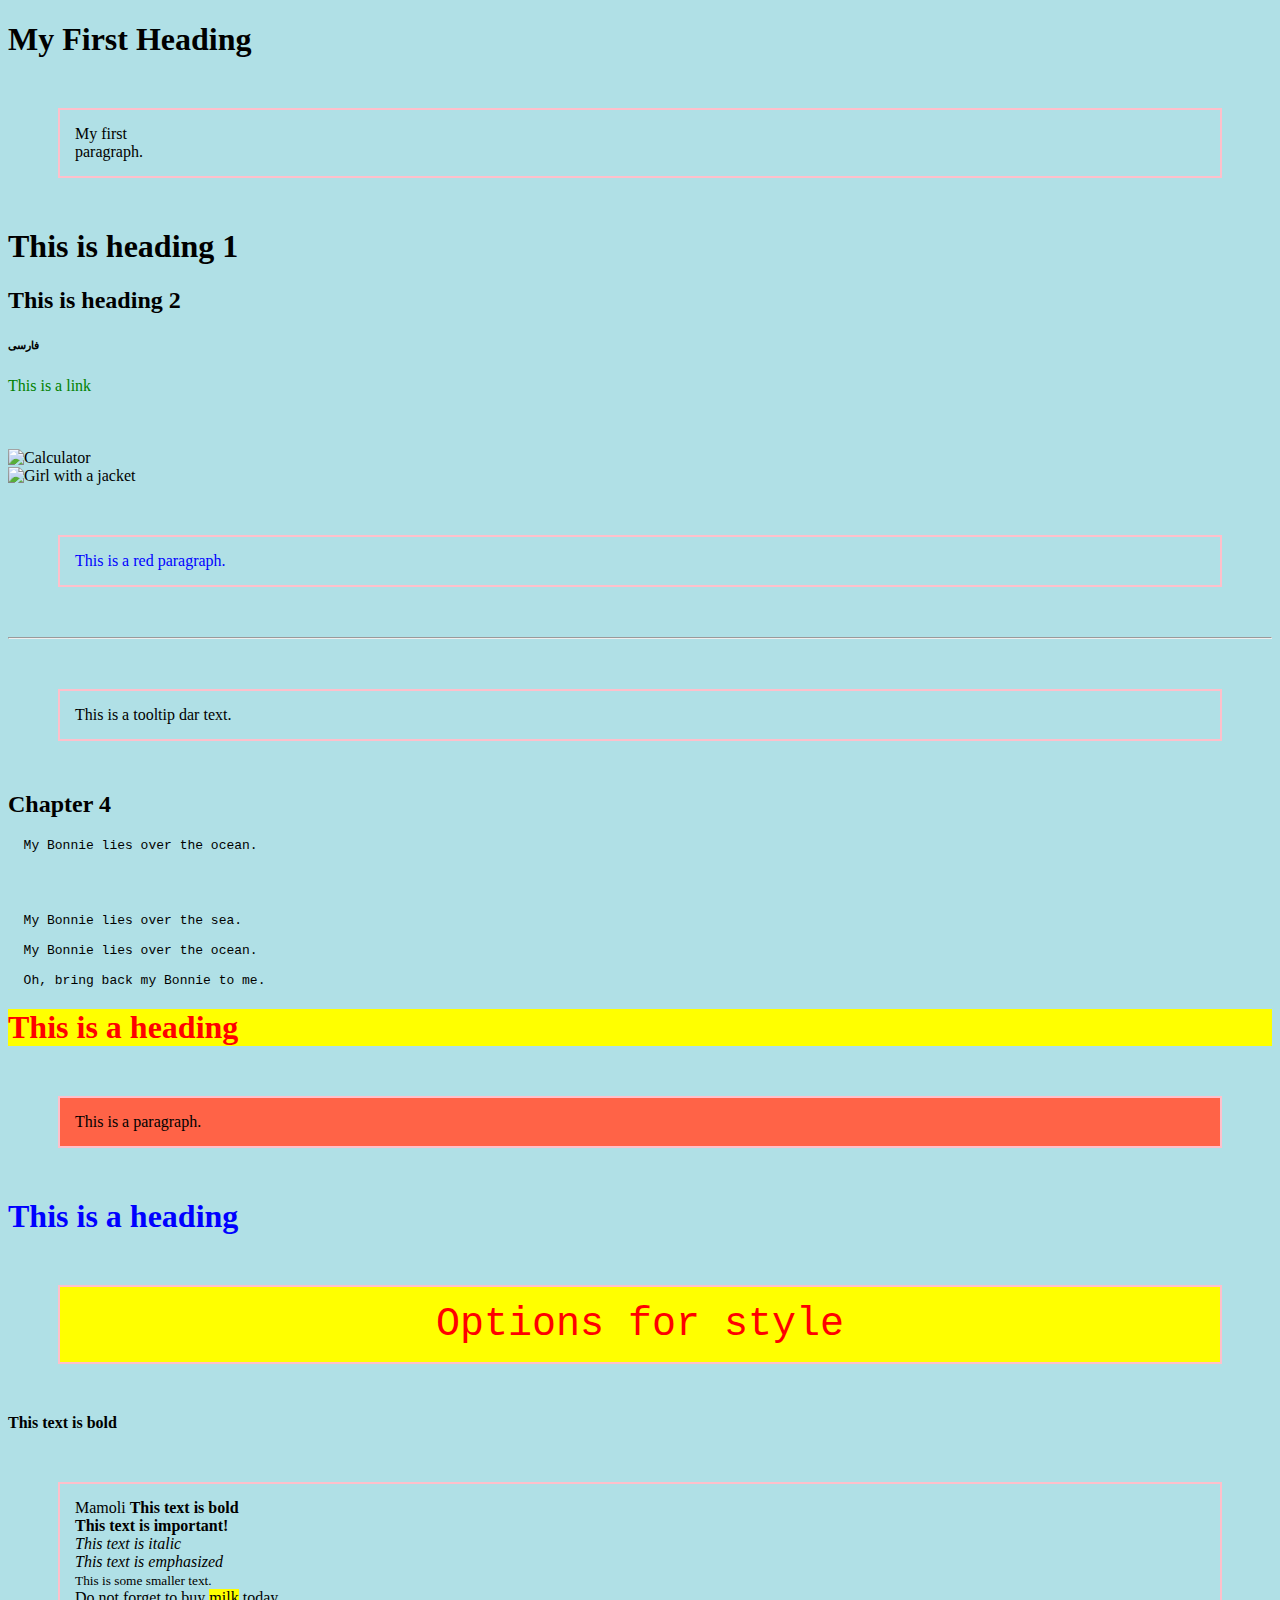
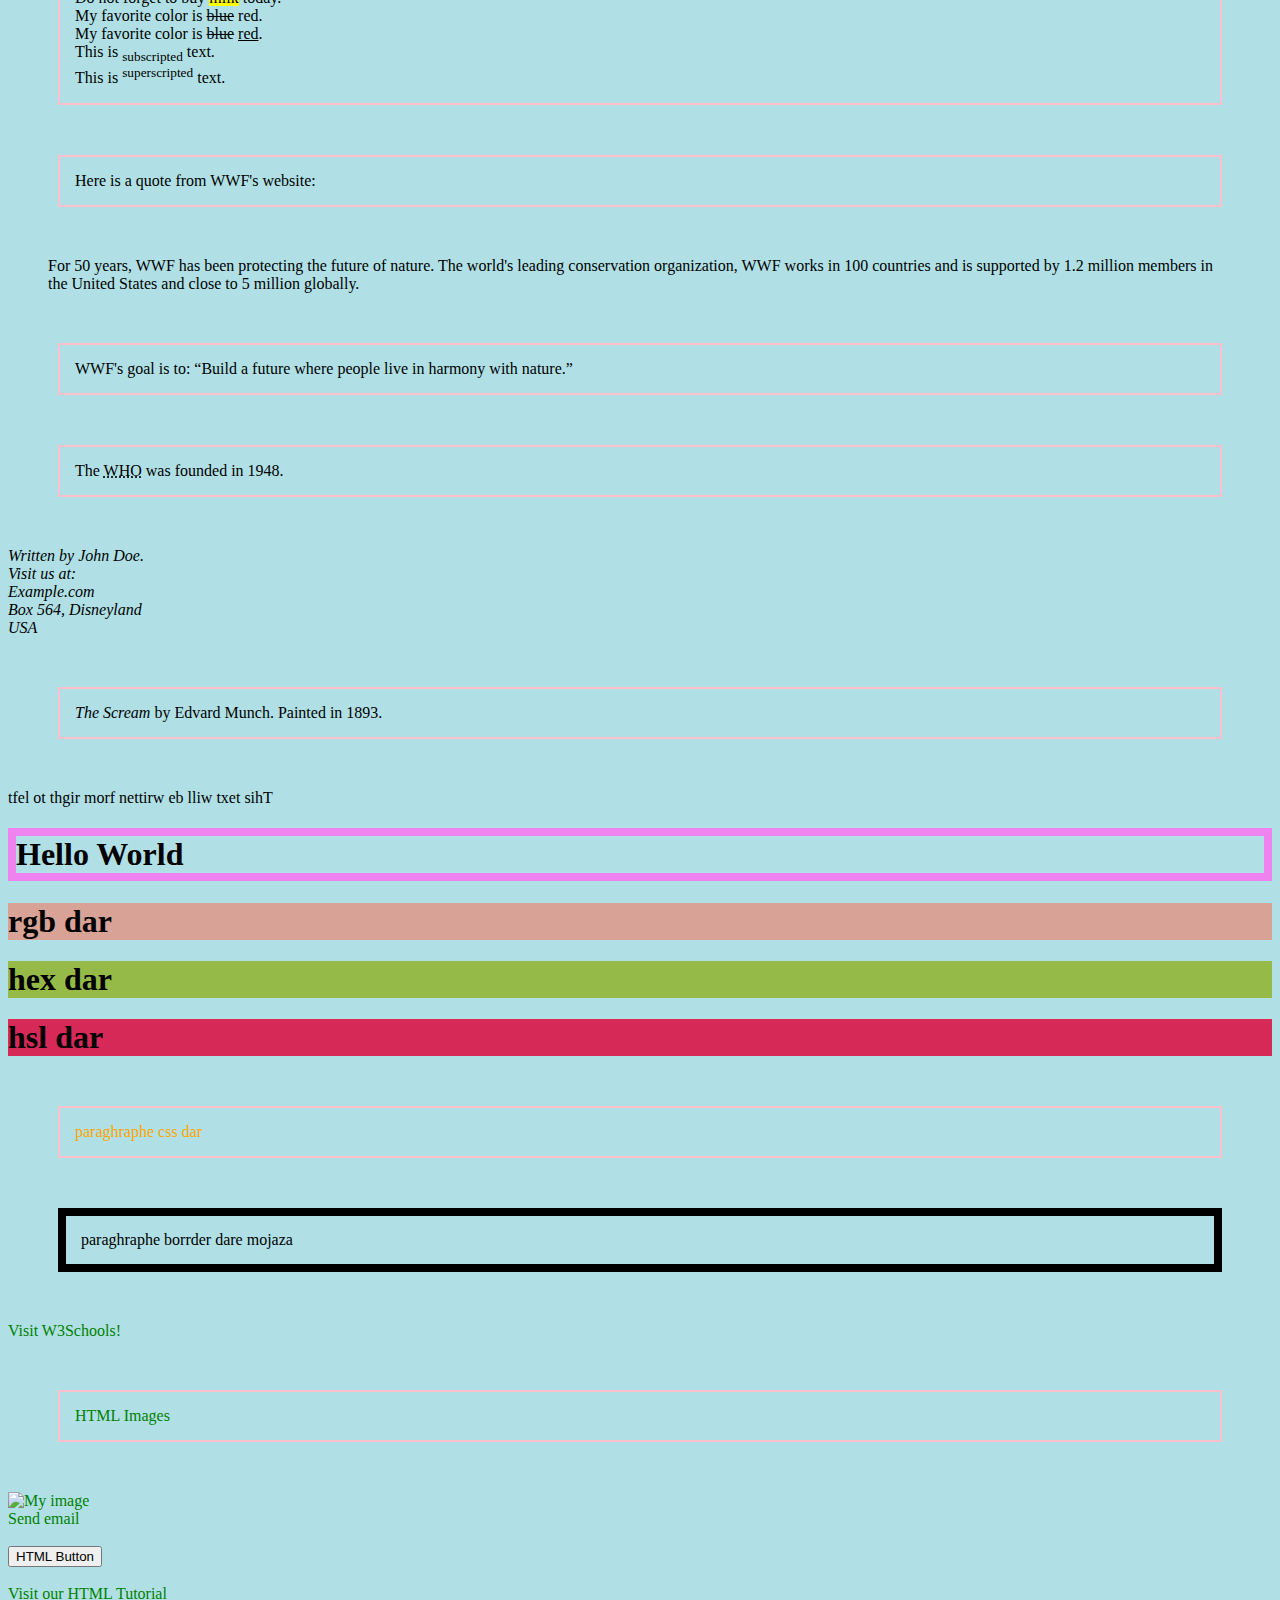
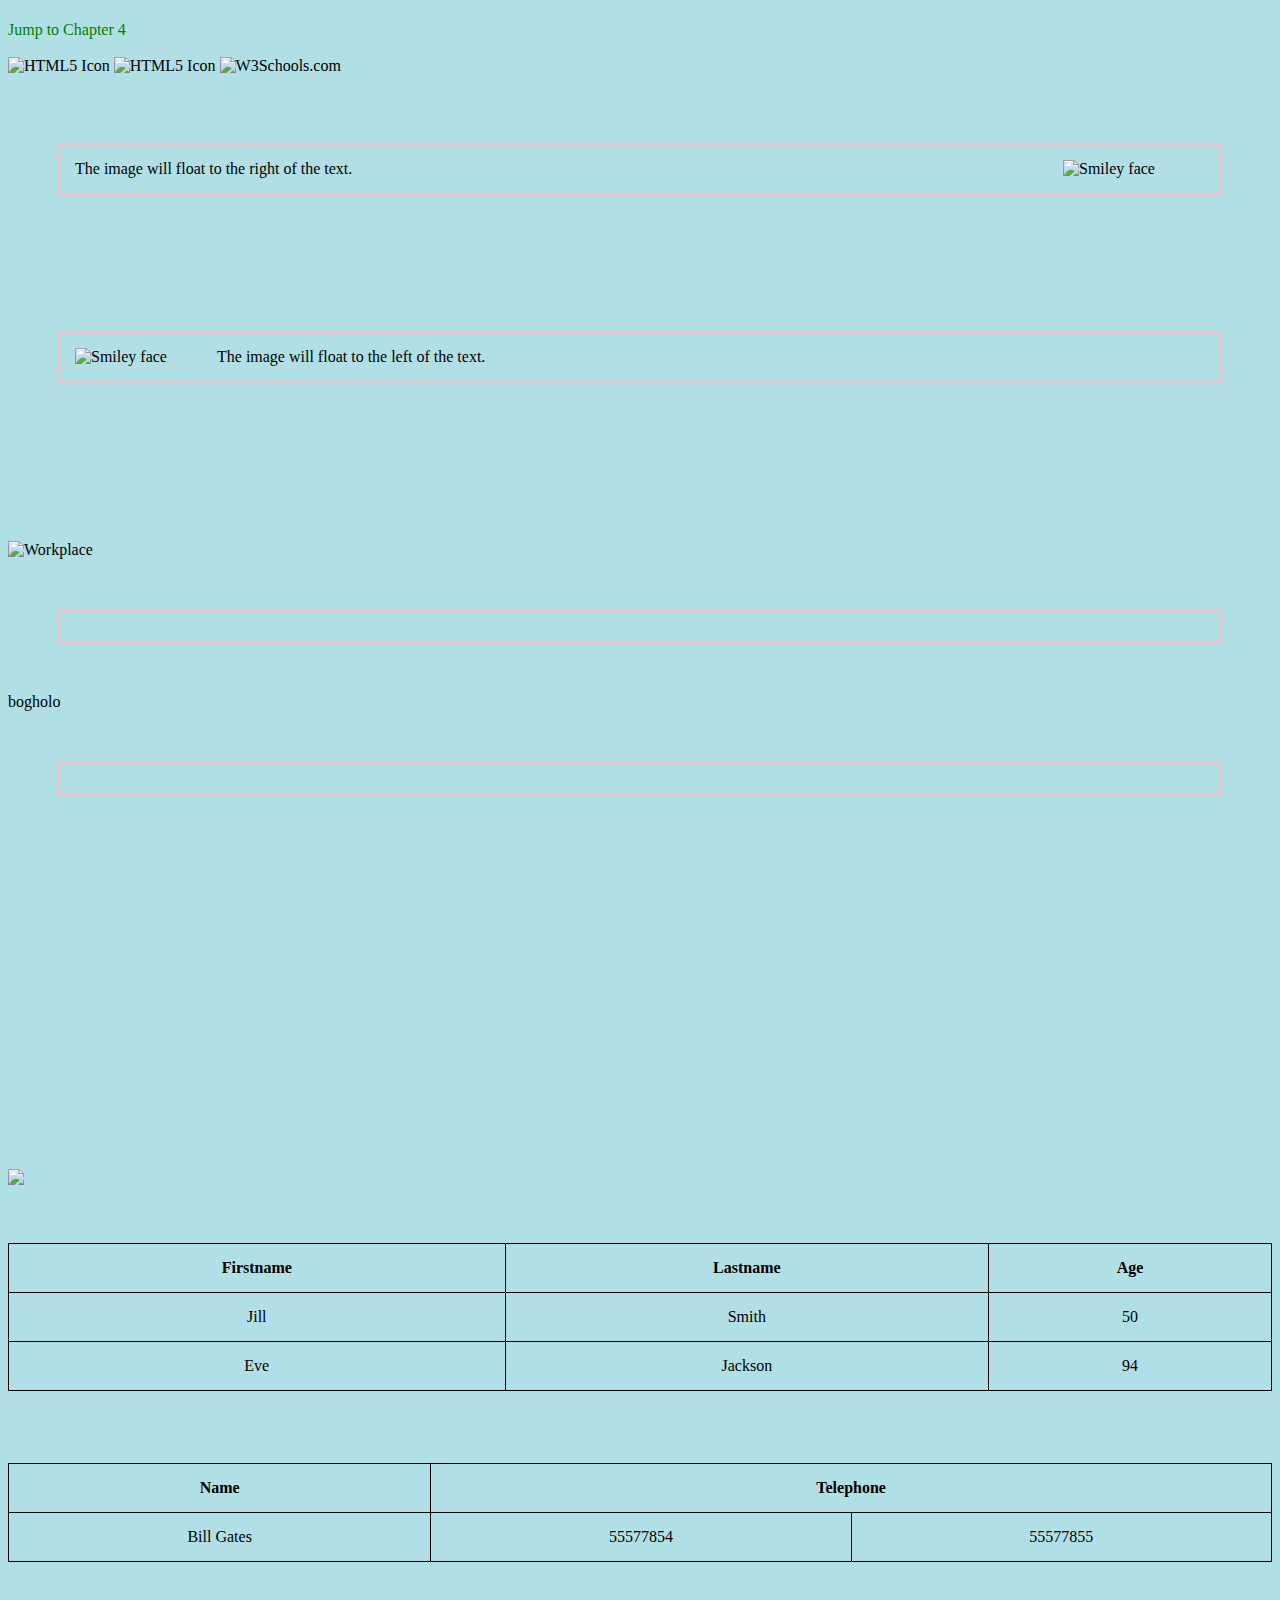
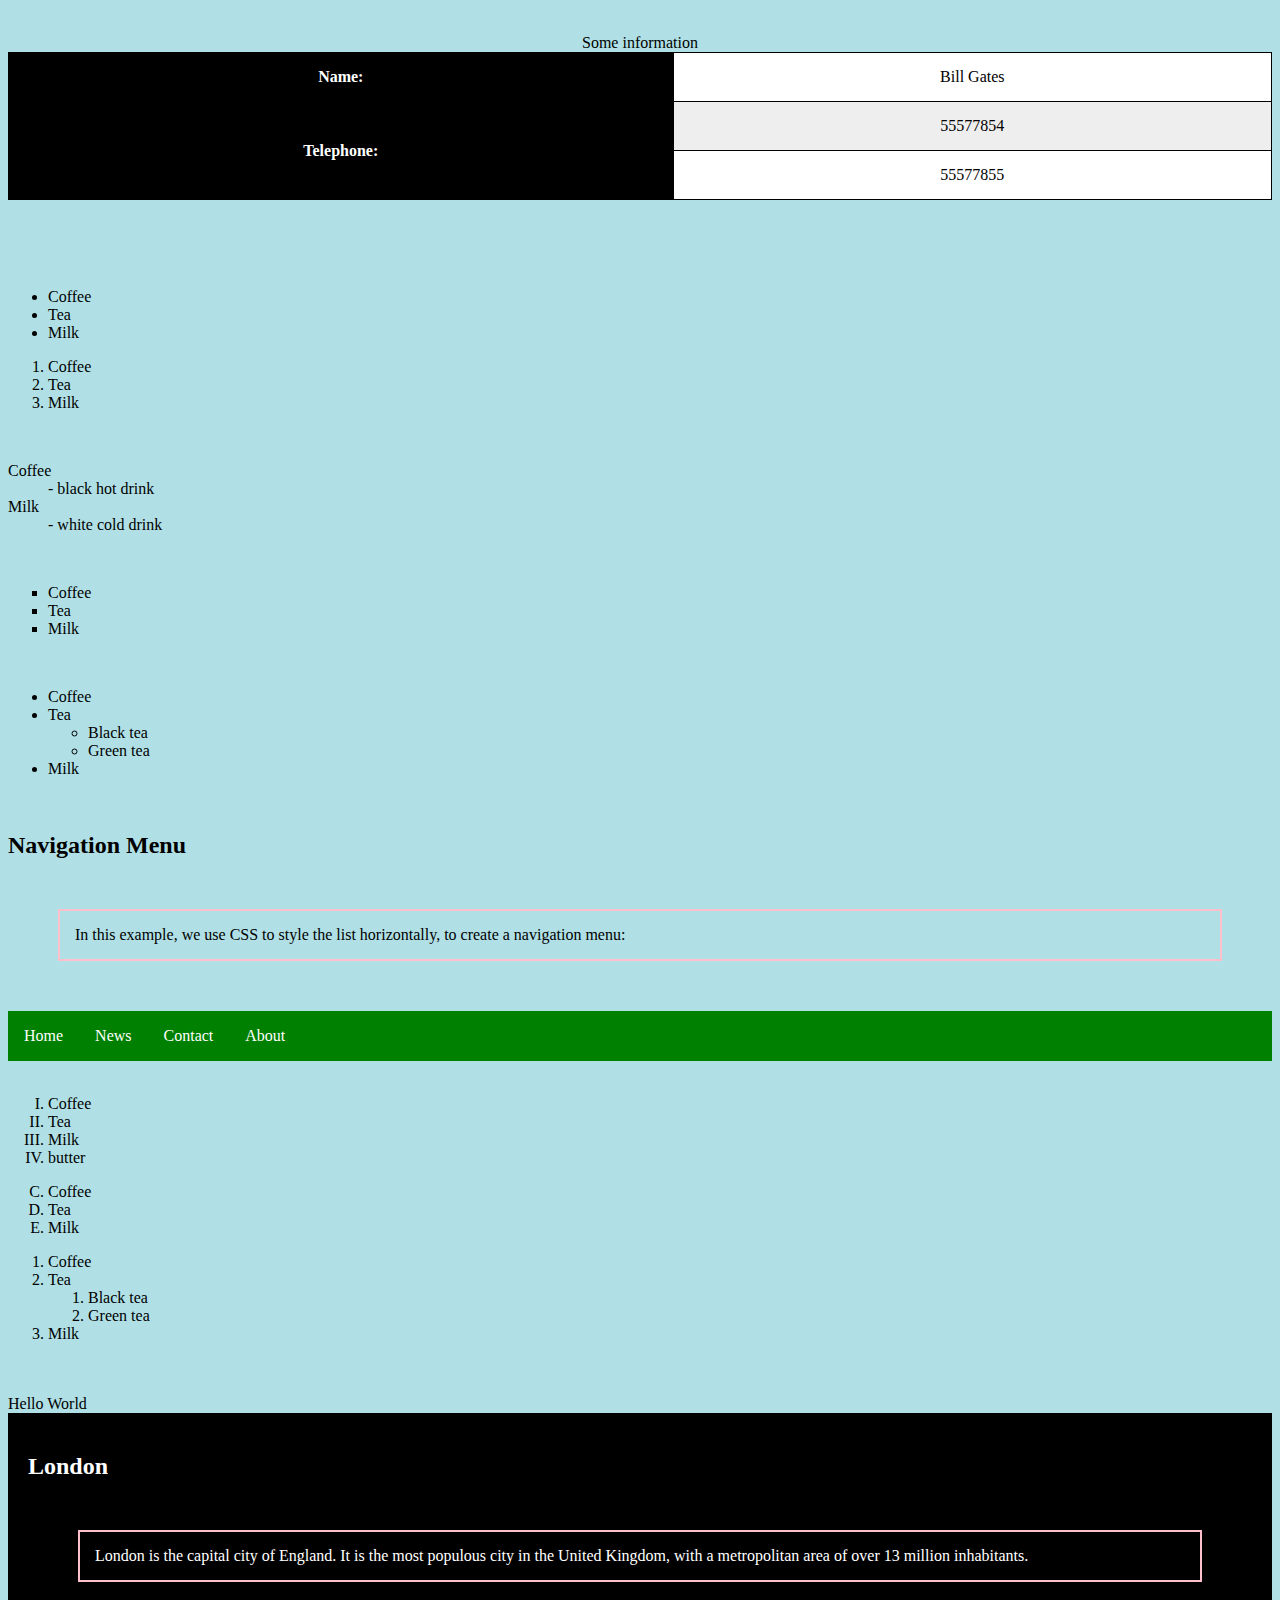
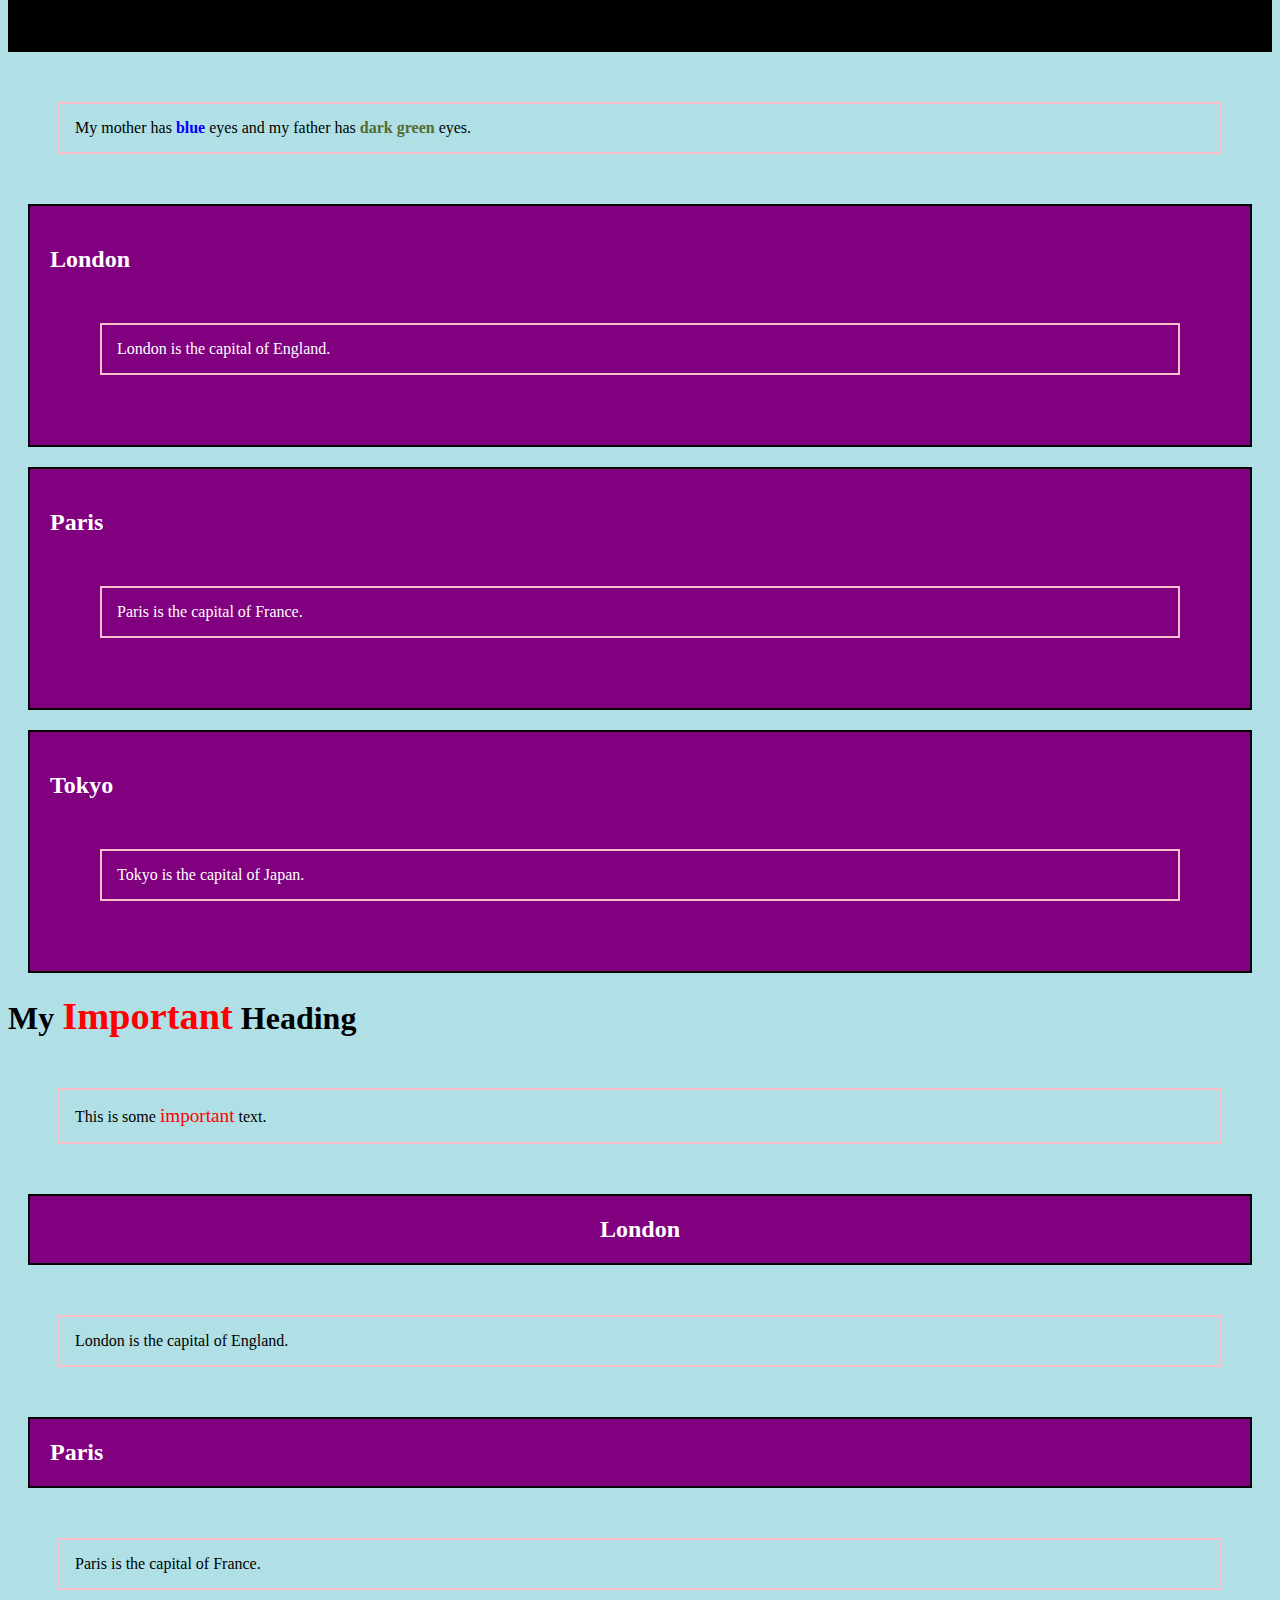
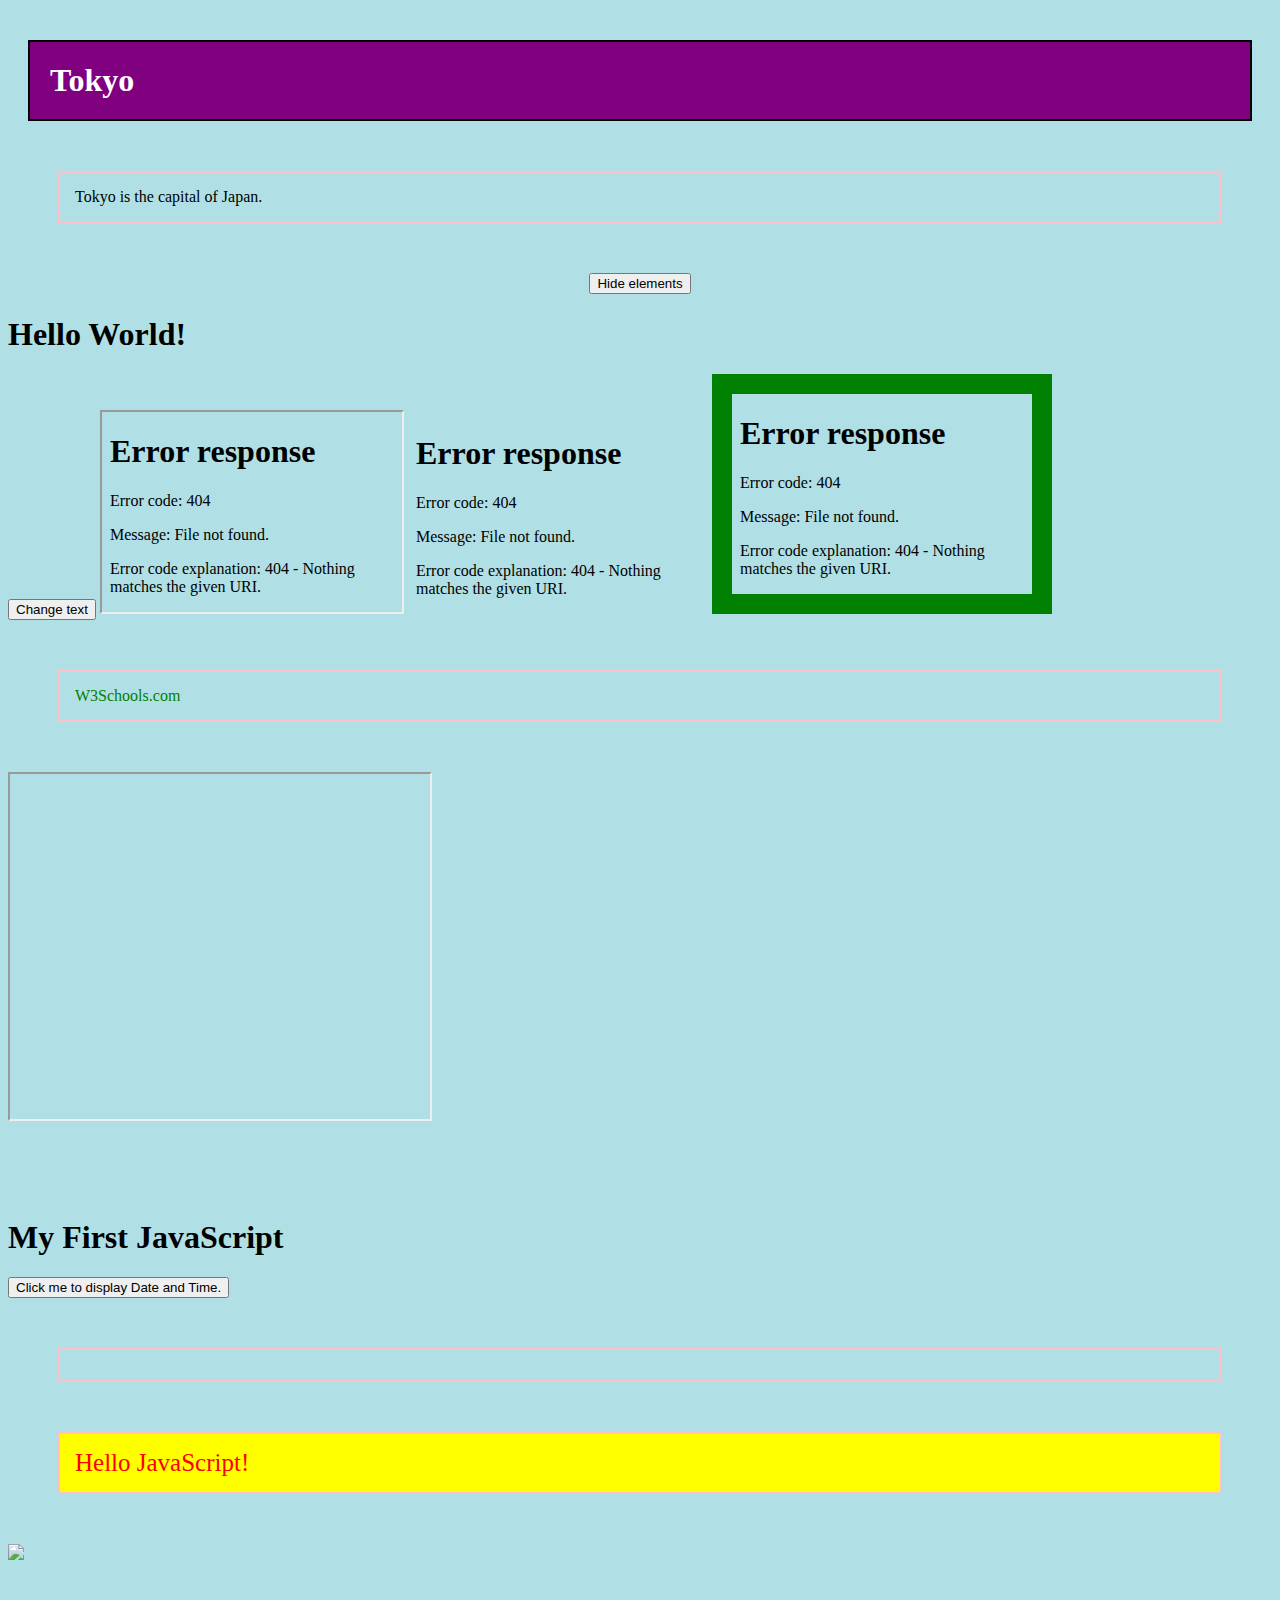
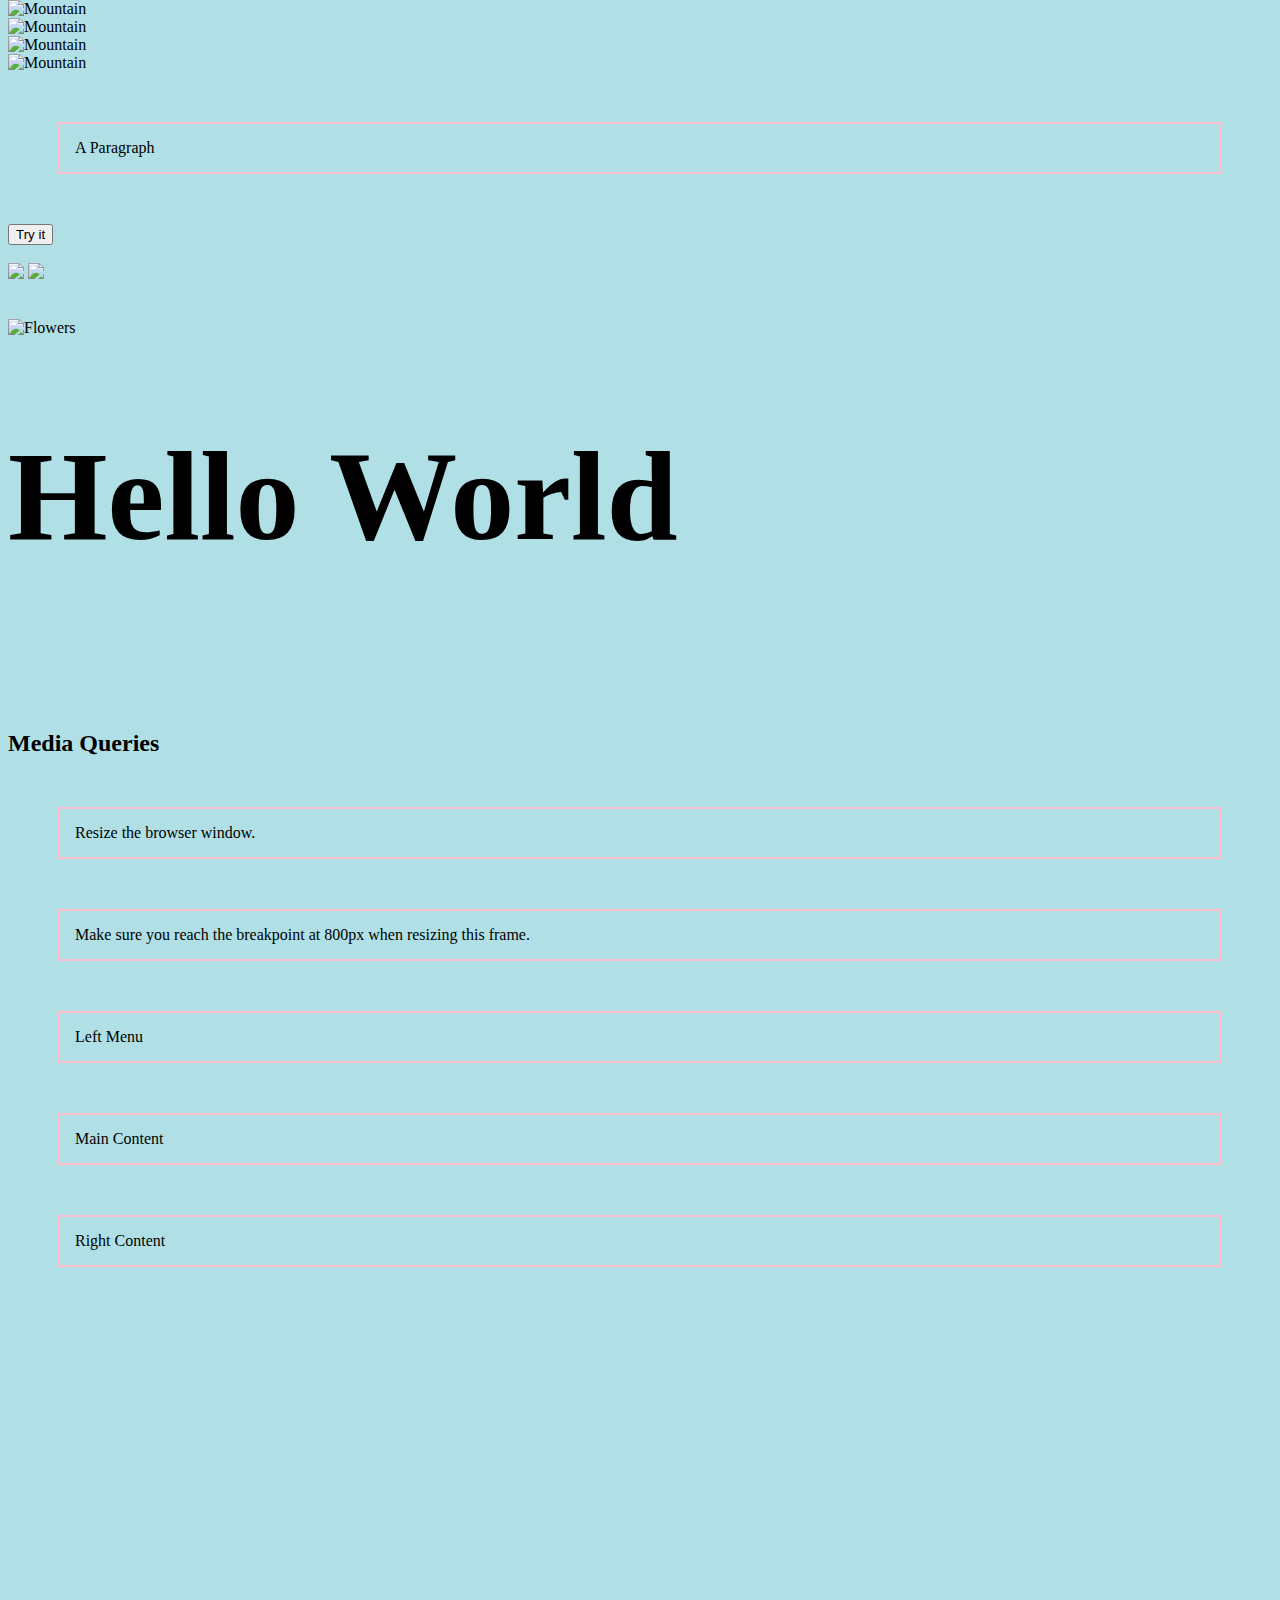
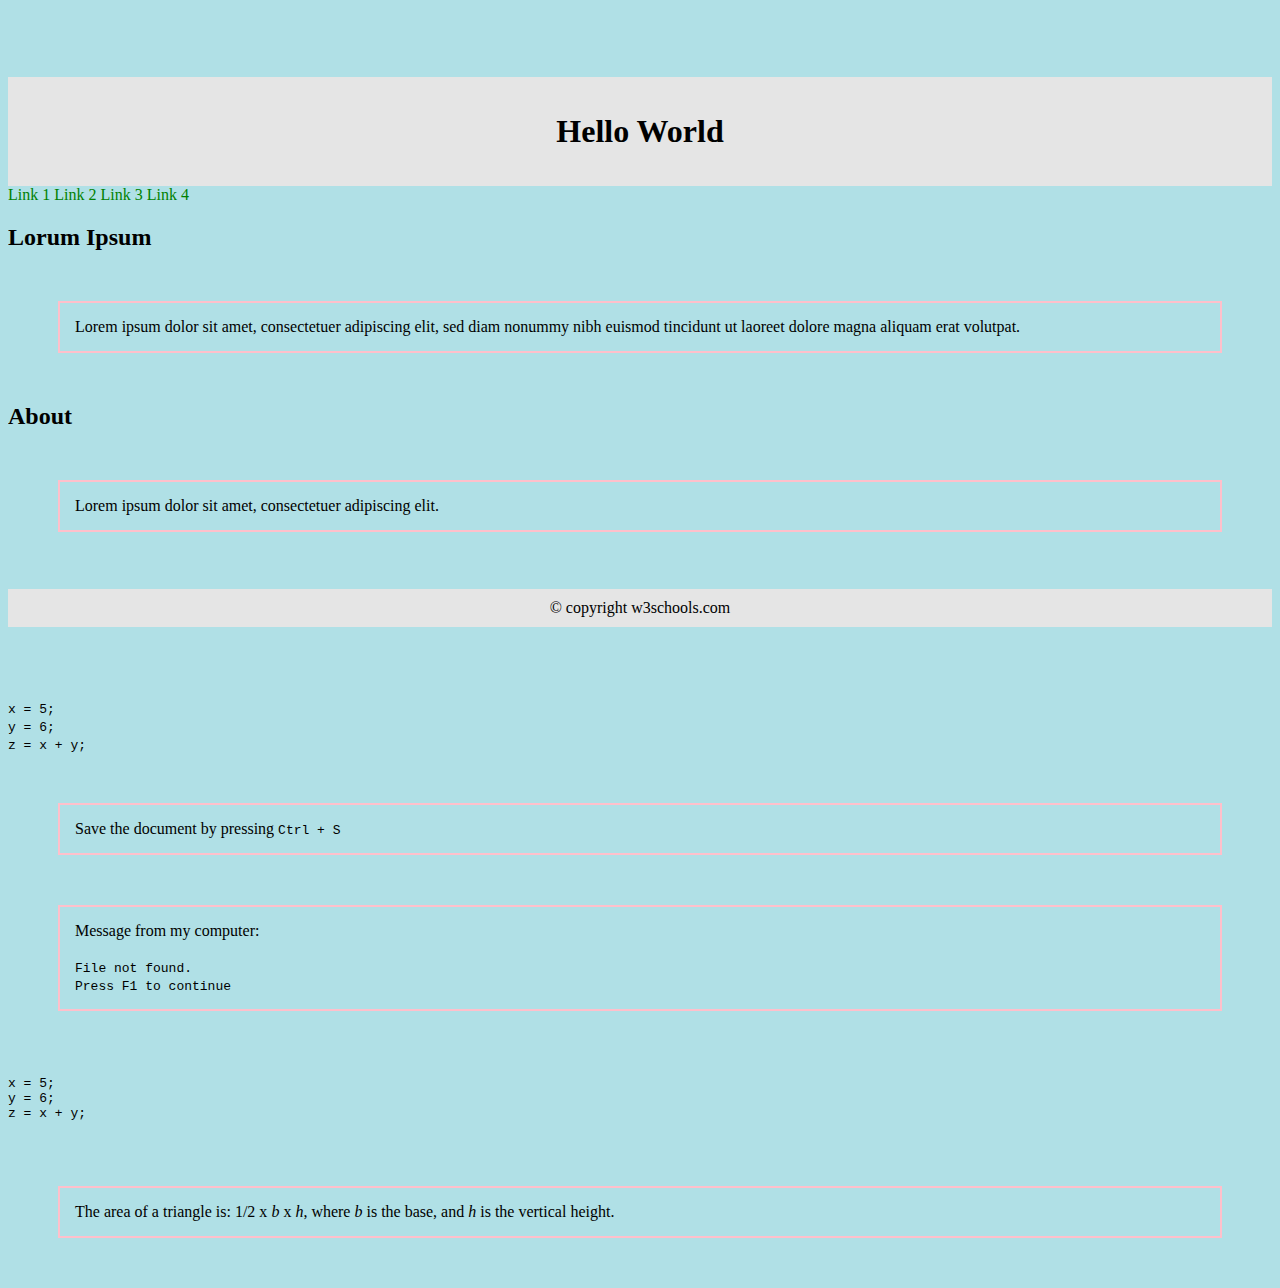
==== commit faf5f071: "added some more tags" ====
--- a/index.html
+++ b/index.html
@@ -219,7 +219,7 @@
 
 <br><br><br><br><br><br><br><br><br><br><br><br><br><br><br><br><br><br>
 <picture>
-  <source media="(min-width: 15000px)" srcset="myimage.JPG">
+  <source media="(min-width: 1500px)" srcset="myimage.JPG">
   <source media="(min-width: 650px)" srcset="yana.JPG">
   <img src="w3schools.jpg">
 </picture>
@@ -500,5 +500,126 @@
 <!-- <a href="tags/tag_base.asp">HTML base Tag</a> -->
 
 
+
+<img src="wind.jpg" style="width:100%;">
+<img src="wind.jpg" style="max-width:100%;height:auto;">
+
+
+<br><br><br>
+<picture>
+  <source srcset="images/phone.png" media="(max-width: 600px)" >
+  <source srcset="wind.jpg" media="(max-width: 1500px)">
+  <img src="yana.jpg" alt="Flowers" style="width:60%;">
+</picture>
+
+
+
+<h1 style="font-size:10vw">Hello World</h1>
+
+
+
+<br><br><br>
+<h2>Media Queries</h2>
+<p>Resize the browser window.</p>
+
+<p>Make sure you reach the breakpoint at 800px when resizing this frame.</p>
+
+<div class="left">
+  <p>Left Menu</p>
+</div>
+
+<div class="main2">
+  <p>Main Content</p>
+</div>
+
+<div class="right">
+  <p>Right Content</p>
+</div>
+
+
+
+
+
+
+
+
+
+
+
+
+
+<br><br><br><br>
+<br><br><br><br>
+<br><br><br><br>
+<br><br><br><br>
+<br><br><br><br>
+<div style="background-color:#e5e5e5;padding:15px;text-align:center;">
+  <h1>Hello World</h1>
+</div>
+
+<div style="overflow:auto">
+  <div class="menu2">
+    <a href="#">Link 1</a>
+    <a href="#">Link 2</a>
+    <a href="#">Link 3</a>
+    <a href="#">Link 4</a>
+  </div>
+
+  <div class="main3">
+    <h2>Lorum Ipsum</h2>
+    <p>Lorem ipsum dolor sit amet, consectetuer adipiscing elit, sed diam nonummy nibh euismod tincidunt ut laoreet dolore magna aliquam erat volutpat.</p>
+  </div>
+
+  <div class="right2">
+    <h2>About</h2>
+    <p>Lorem ipsum dolor sit amet, consectetuer adipiscing elit.</p>
+  </div>
+</div>
+
+<div style="background-color:#e5e5e5;text-align:center;padding:10px;margin-top:7px;">© copyright w3schools.com</div>
+
+
+<!--responsive w3.css and bootstrap-->
+
+
+
+
+
+
+<br><br><br><br>
+
+<code>
+x = 5;<br>
+y = 6;<br>
+z = x + y;
+</code>
+
+<p>Save the document by pressing <kbd>Ctrl + S</kbd></p>
+
+<p>Message from my computer:<br><br>
+<samp>File not found.<br>Press F1 to continue</samp></p>
+
+<pre>
+<code>
+x = 5;
+y = 6;
+z = x + y;
+</code>
+</pre>
+
+<p>The area of a triangle is: 1/2 x <var>b</var> x <var>h</var>, where <var>b</var> is the base, and <var>h</var> is the vertical height.</p>
+
+
+
+
+
+
+
+
+
+
+
+
+
 </body>
 </html>